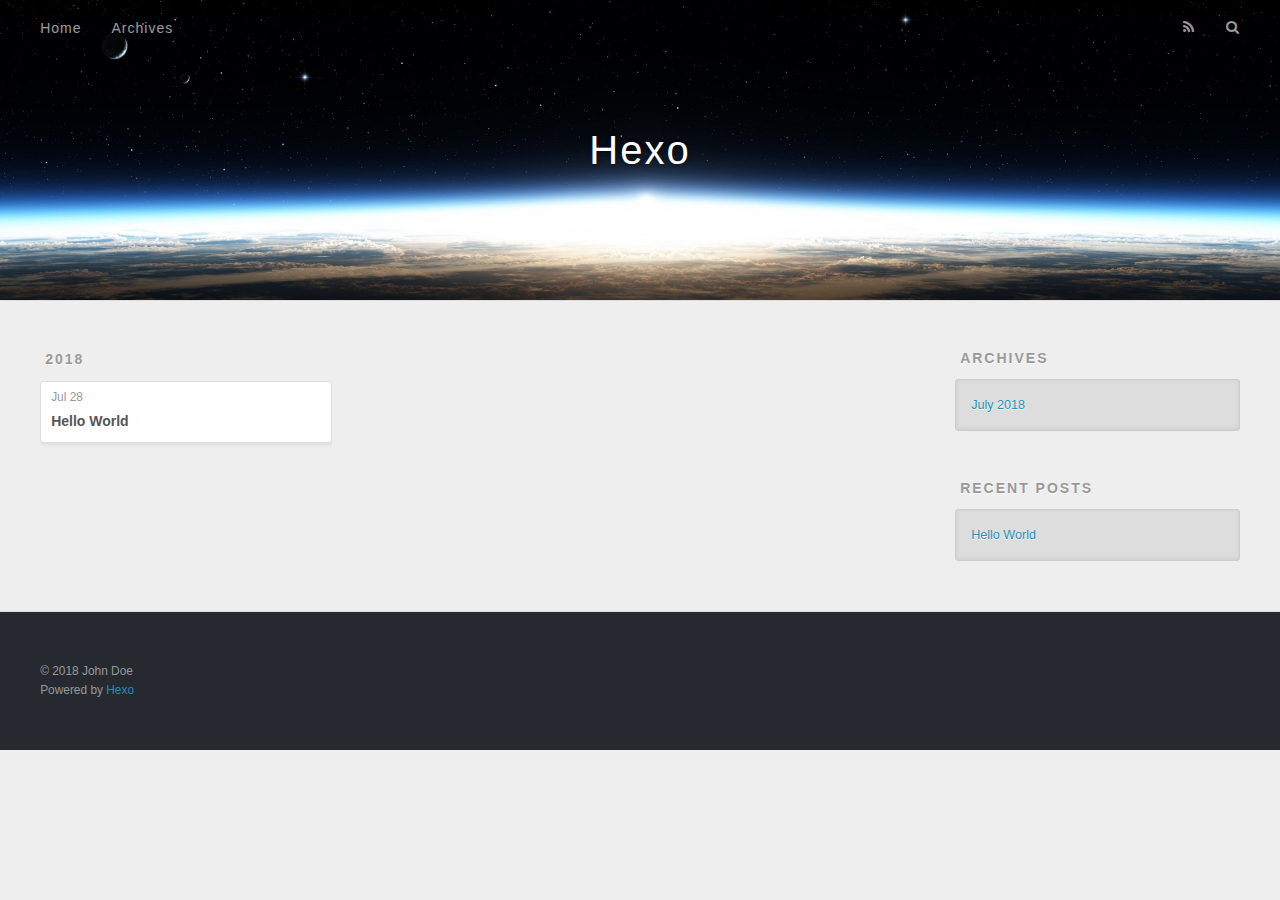
==== archives/index.html @ a25109c1 "Site updated: 2018-07-28 22:30:38" ====
<!DOCTYPE html>
<html>
<head>
  <meta charset="utf-8">
  

  
  <title>Archives | Hexo</title>
  <meta name="viewport" content="width=device-width, initial-scale=1, maximum-scale=1">
  <meta property="og:type" content="website">
<meta property="og:title" content="Hexo">
<meta property="og:url" content="http://yoursite.com/archives/index.html">
<meta property="og:site_name" content="Hexo">
<meta property="og:locale" content="default">
<meta name="twitter:card" content="summary">
<meta name="twitter:title" content="Hexo">
  
    <link rel="alternate" href="/atom.xml" title="Hexo" type="application/atom+xml">
  
  
    <link rel="icon" href="/favicon.png">
  
  
    <link href="//fonts.googleapis.com/css?family=Source+Code+Pro" rel="stylesheet" type="text/css">
  
  <link rel="stylesheet" href="/css/style.css">
</head>

<body>
  <div id="container">
    <div id="wrap">
      <header id="header">
  <div id="banner"></div>
  <div id="header-outer" class="outer">
    <div id="header-title" class="inner">
      <h1 id="logo-wrap">
        <a href="/" id="logo">Hexo</a>
      </h1>
      
    </div>
    <div id="header-inner" class="inner">
      <nav id="main-nav">
        <a id="main-nav-toggle" class="nav-icon"></a>
        
          <a class="main-nav-link" href="/">Home</a>
        
          <a class="main-nav-link" href="/archives">Archives</a>
        
      </nav>
      <nav id="sub-nav">
        
          <a id="nav-rss-link" class="nav-icon" href="/atom.xml" title="RSS Feed"></a>
        
        <a id="nav-search-btn" class="nav-icon" title="Search"></a>
      </nav>
      <div id="search-form-wrap">
        <form action="//google.com/search" method="get" accept-charset="UTF-8" class="search-form"><input type="search" name="q" class="search-form-input" placeholder="Search"><button type="submit" class="search-form-submit">&#xF002;</button><input type="hidden" name="sitesearch" value="http://yoursite.com"></form>
      </div>
    </div>
  </div>
</header>
      <div class="outer">
        <section id="main">
  
  
    
    
      
      
      <section class="archives-wrap">
        <div class="archive-year-wrap">
          <a href="/archives/2018" class="archive-year">2018</a>
        </div>
        <div class="archives">
    
    <article class="archive-article archive-type-post">
  <div class="archive-article-inner">
    <header class="archive-article-header">
      <a href="/2018/07/28/hello-world/" class="archive-article-date">
  <time datetime="2018-07-28T14:06:29.000Z" itemprop="datePublished">Jul 28</time>
</a>
      
  
    <h1 itemprop="name">
      <a class="archive-article-title" href="/2018/07/28/hello-world/">Hello World</a>
    </h1>
  

    </header>
  </div>
</article>
  
  
    </div></section>
  


</section>
        
          <aside id="sidebar">
  
    

  
    

  
    
  
    
  <div class="widget-wrap">
    <h3 class="widget-title">Archives</h3>
    <div class="widget">
      <ul class="archive-list"><li class="archive-list-item"><a class="archive-list-link" href="/archives/2018/07/">July 2018</a></li></ul>
    </div>
  </div>


  
    
  <div class="widget-wrap">
    <h3 class="widget-title">Recent Posts</h3>
    <div class="widget">
      <ul>
        
          <li>
            <a href="/2018/07/28/hello-world/">Hello World</a>
          </li>
        
      </ul>
    </div>
  </div>

  
</aside>
        
      </div>
      <footer id="footer">
  
  <div class="outer">
    <div id="footer-info" class="inner">
      &copy; 2018 John Doe<br>
      Powered by <a href="http://hexo.io/" target="_blank">Hexo</a>
    </div>
  </div>
</footer>
    </div>
    <nav id="mobile-nav">
  
    <a href="/" class="mobile-nav-link">Home</a>
  
    <a href="/archives" class="mobile-nav-link">Archives</a>
  
</nav>
    

<script src="//ajax.googleapis.com/ajax/libs/jquery/2.0.3/jquery.min.js"></script>


  <link rel="stylesheet" href="/fancybox/jquery.fancybox.css">
  <script src="/fancybox/jquery.fancybox.pack.js"></script>


<script src="/js/script.js"></script>



  </div>
</body>
</html>
---- css/style.css ----
body {
  width: 100%;
}
body:before,
body:after {
  content: "";
  display: table;
}
body:after {
  clear: both;
}
html,
body,
div,
span,
applet,
object,
iframe,
h1,
h2,
h3,
h4,
h5,
h6,
p,
blockquote,
pre,
a,
abbr,
acronym,
address,
big,
cite,
code,
del,
dfn,
em,
img,
ins,
kbd,
q,
s,
samp,
small,
strike,
strong,
sub,
sup,
tt,
var,
dl,
dt,
dd,
ol,
ul,
li,
fieldset,
form,
label,
legend,
table,
caption,
tbody,
tfoot,
thead,
tr,
th,
td {
  margin: 0;
  padding: 0;
  border: 0;
  outline: 0;
  font-weight: inherit;
  font-style: inherit;
  font-family: inherit;
  font-size: 100%;
  vertical-align: baseline;
}
body {
  line-height: 1;
  color: #000;
  background: #fff;
}
ol,
ul {
  list-style: none;
}
table {
  border-collapse: separate;
  border-spacing: 0;
  vertical-align: middle;
}
caption,
th,
td {
  text-align: left;
  font-weight: normal;
  vertical-align: middle;
}
a img {
  border: none;
}
input,
button {
  margin: 0;
  padding: 0;
}
input::-moz-focus-inner,
button::-moz-focus-inner {
  border: 0;
  padding: 0;
}
@font-face {
  font-family: FontAwesome;
  font-style: normal;
  font-weight: normal;
  src: url("fonts/fontawesome-webfont.eot?v=#4.0.3");
  src: url("fonts/fontawesome-webfont.eot?#iefix&v=#4.0.3") format("embedded-opentype"), url("fonts/fontawesome-webfont.woff?v=#4.0.3") format("woff"), url("fonts/fontawesome-webfont.ttf?v=#4.0.3") format("truetype"), url("fonts/fontawesome-webfont.svg#fontawesomeregular?v=#4.0.3") format("svg");
}
html,
body,
#container {
  height: 100%;
}
body {
  background: #eee;
  font: 14px -apple-system, BlinkMacSystemFont, "Segoe UI", "Roboto", "Oxygen", "Ubuntu", "Cantarell", "Fira Sans", "Droid Sans", "Helvetica Neue", sans-serif;
  -webkit-text-size-adjust: 100%;
}
.outer {
  max-width: 1220px;
  margin: 0 auto;
  padding: 0 20px;
}
.outer:before,
.outer:after {
  content: "";
  display: table;
}
.outer:after {
  clear: both;
}
.inner {
  display: inline;
  float: left;
  width: 98.33333333333333%;
  margin: 0 0.833333333333333%;
}
.left,
.alignleft {
  float: left;
}
.right,
.alignright {
  float: right;
}
.clear {
  clear: both;
}
#container {
  position: relative;
}
.mobile-nav-on {
  overflow: hidden;
}
#wrap {
  height: 100%;
  width: 100%;
  position: absolute;
  top: 0;
  left: 0;
  -webkit-transition: 0.2s ease-out;
  -moz-transition: 0.2s ease-out;
  -ms-transition: 0.2s ease-out;
  transition: 0.2s ease-out;
  z-index: 1;
  background: #eee;
}
.mobile-nav-on #wrap {
  left: 280px;
}
@media screen and (min-width: 768px) {
  #main {
    display: inline;
    float: left;
    width: 73.33333333333333%;
    margin: 0 0.833333333333333%;
  }
}
.article-date,
.article-category-link,
.archive-year,
.widget-title {
  text-decoration: none;
  text-transform: uppercase;
  letter-spacing: 2px;
  color: #999;
  margin-bottom: 1em;
  margin-left: 5px;
  line-height: 1em;
  text-shadow: 0 1px #fff;
  font-weight: bold;
}
.article-inner,
.archive-article-inner {
  background: #fff;
  -webkit-box-shadow: 1px 2px 3px #ddd;
  box-shadow: 1px 2px 3px #ddd;
  border: 1px solid #ddd;
  border-radius: 3px;
}
.article-entry h1,
.widget h1 {
  font-size: 2em;
}
.article-entry h2,
.widget h2 {
  font-size: 1.5em;
}
.article-entry h3,
.widget h3 {
  font-size: 1.3em;
}
.article-entry h4,
.widget h4 {
  font-size: 1.2em;
}
.article-entry h5,
.widget h5 {
  font-size: 1em;
}
.article-entry h6,
.widget h6 {
  font-size: 1em;
  color: #999;
}
.article-entry hr,
.widget hr {
  border: 1px dashed #ddd;
}
.article-entry strong,
.widget strong {
  font-weight: bold;
}
.article-entry em,
.widget em,
.article-entry cite,
.widget cite {
  font-style: italic;
}
.article-entry sup,
.widget sup,
.article-entry sub,
.widget sub {
  font-size: 0.75em;
  line-height: 0;
  position: relative;
  vertical-align: baseline;
}
.article-entry sup,
.widget sup {
  top: -0.5em;
}
.article-entry sub,
.widget sub {
  bottom: -0.2em;
}
.article-entry small,
.widget small {
  font-size: 0.85em;
}
.article-entry acronym,
.widget acronym,
.article-entry abbr,
.widget abbr {
  border-bottom: 1px dotted;
}
.article-entry ul,
.widget ul,
.article-entry ol,
.widget ol,
.article-entry dl,
.widget dl {
  margin: 0 20px;
  line-height: 1.6em;
}
.article-entry ul ul,
.widget ul ul,
.article-entry ol ul,
.widget ol ul,
.article-entry ul ol,
.widget ul ol,
.article-entry ol ol,
.widget ol ol {
  margin-top: 0;
  margin-bottom: 0;
}
.article-entry ul,
.widget ul {
  list-style: disc;
}
.article-entry ol,
.widget ol {
  list-style: decimal;
}
.article-entry dt,
.widget dt {
  font-weight: bold;
}
#header {
  height: 300px;
  position: relative;
  border-bottom: 1px solid #ddd;
}
#header:before,
#header:after {
  content: "";
  position: absolute;
  left: 0;
  right: 0;
  height: 40px;
}
#header:before {
  top: 0;
  background: -webkit-linear-gradient(rgba(0,0,0,0.2), transparent);
  background: -moz-linear-gradient(rgba(0,0,0,0.2), transparent);
  background: -ms-linear-gradient(rgba(0,0,0,0.2), transparent);
  background: linear-gradient(rgba(0,0,0,0.2), transparent);
}
#header:after {
  bottom: 0;
  background: -webkit-linear-gradient(transparent, rgba(0,0,0,0.2));
  background: -moz-linear-gradient(transparent, rgba(0,0,0,0.2));
  background: -ms-linear-gradient(transparent, rgba(0,0,0,0.2));
  background: linear-gradient(transparent, rgba(0,0,0,0.2));
}
#header-outer {
  height: 100%;
  position: relative;
}
#header-inner {
  position: relative;
  overflow: hidden;
}
#banner {
  position: absolute;
  top: 0;
  left: 0;
  width: 100%;
  height: 100%;
  background: url("images/banner.jpg") center #000;
  -webkit-background-size: cover;
  -moz-background-size: cover;
  background-size: cover;
  z-index: -1;
}
#header-title {
  text-align: center;
  height: 40px;
  position: absolute;
  top: 50%;
  left: 0;
  margin-top: -20px;
}
#logo,
#subtitle {
  text-decoration: none;
  color: #fff;
  font-weight: 300;
  text-shadow: 0 1px 4px rgba(0,0,0,0.3);
}
#logo {
  font-size: 40px;
  line-height: 40px;
  letter-spacing: 2px;
}
#subtitle {
  font-size: 16px;
  line-height: 16px;
  letter-spacing: 1px;
}
#subtitle-wrap {
  margin-top: 16px;
}
#main-nav {
  float: left;
  margin-left: -15px;
}
.nav-icon,
.main-nav-link {
  float: left;
  color: #fff;
  opacity: 0.6;
  text-decoration: none;
  text-shadow: 0 1px rgba(0,0,0,0.2);
  -webkit-transition: opacity 0.2s;
  -moz-transition: opacity 0.2s;
  -ms-transition: opacity 0.2s;
  transition: opacity 0.2s;
  display: block;
  padding: 20px 15px;
}
.nav-icon:hover,
.main-nav-link:hover {
  opacity: 1;
}
.nav-icon {
  font-family: FontAwesome;
  text-align: center;
  font-size: 14px;
  width: 14px;
  height: 14px;
  padding: 20px 15px;
  position: relative;
  cursor: pointer;
}
.main-nav-link {
  font-weight: 300;
  letter-spacing: 1px;
}
@media screen and (max-width: 479px) {
  .main-nav-link {
    display: none;
  }
}
#main-nav-toggle {
  display: none;
}
#main-nav-toggle:before {
  content: "\f0c9";
}
@media screen and (max-width: 479px) {
  #main-nav-toggle {
    display: block;
  }
}
#sub-nav {
  float: right;
  margin-right: -15px;
}
#nav-rss-link:before {
  content: "\f09e";
}
#nav-search-btn:before {
  content: "\f002";
}
#search-form-wrap {
  position: absolute;
  top: 15px;
  width: 150px;
  height: 30px;
  right: -150px;
  opacity: 0;
  -webkit-transition: 0.2s ease-out;
  -moz-transition: 0.2s ease-out;
  -ms-transition: 0.2s ease-out;
  transition: 0.2s ease-out;
}
#search-form-wrap.on {
  opacity: 1;
  right: 0;
}
@media screen and (max-width: 479px) {
  #search-form-wrap {
    width: 100%;
    right: -100%;
  }
}
.search-form {
  position: absolute;
  top: 0;
  left: 0;
  right: 0;
  background: #fff;
  padding: 5px 15px;
  border-radius: 15px;
  -webkit-box-shadow: 0 0 10px rgba(0,0,0,0.3);
  box-shadow: 0 0 10px rgba(0,0,0,0.3);
}
.search-form-input {
  border: none;
  background: none;
  color: #555;
  width: 100%;
  font: 13px -apple-system, BlinkMacSystemFont, "Segoe UI", "Roboto", "Oxygen", "Ubuntu", "Cantarell", "Fira Sans", "Droid Sans", "Helvetica Neue", sans-serif;
  outline: none;
}
.search-form-input::-webkit-search-results-decoration,
.search-form-input::-webkit-search-cancel-button {
  -webkit-appearance: none;
}
.search-form-submit {
  position: absolute;
  top: 50%;
  right: 10px;
  margin-top: -7px;
  font: 13px FontAwesome;
  border: none;
  background: none;
  color: #bbb;
  cursor: pointer;
}
.search-form-submit:hover,
.search-form-submit:focus {
  color: #777;
}
.article {
  margin: 50px 0;
}
.article-inner {
  overflow: hidden;
}
.article-meta:before,
.article-meta:after {
  content: "";
  display: table;
}
.article-meta:after {
  clear: both;
}
.article-date {
  float: left;
}
.article-category {
  float: left;
  line-height: 1em;
  color: #ccc;
  text-shadow: 0 1px #fff;
  margin-left: 8px;
}
.article-category:before {
  content: "\2022";
}
.article-category-link {
  margin: 0 12px 1em;
}
.article-header {
  padding: 20px 20px 0;
}
.article-title {
  text-decoration: none;
  font-size: 2em;
  font-weight: bold;
  color: #555;
  line-height: 1.1em;
  -webkit-transition: color 0.2s;
  -moz-transition: color 0.2s;
  -ms-transition: color 0.2s;
  transition: color 0.2s;
}
a.article-title:hover {
  color: #258fb8;
}
.article-entry {
  color: #555;
  padding: 0 20px;
}
.article-entry:before,
.article-entry:after {
  content: "";
  display: table;
}
.article-entry:after {
  clear: both;
}
.article-entry p,
.article-entry table {
  line-height: 1.6em;
  margin: 1.6em 0;
}
.article-entry h1,
.article-entry h2,
.article-entry h3,
.article-entry h4,
.article-entry h5,
.article-entry h6 {
  font-weight: bold;
}
.article-entry h1,
.article-entry h2,
.article-entry h3,
.article-entry h4,
.article-entry h5,
.article-entry h6 {
  line-height: 1.1em;
  margin: 1.1em 0;
}
.article-entry a {
  color: #258fb8;
  text-decoration: none;
}
.article-entry a:hover {
  text-decoration: underline;
}
.article-entry ul,
.article-entry ol,
.article-entry dl {
  margin-top: 1.6em;
  margin-bottom: 1.6em;
}
.article-entry img,
.article-entry video {
  max-width: 100%;
  height: auto;
  display: block;
  margin: auto;
}
.article-entry iframe {
  border: none;
}
.article-entry table {
  width: 100%;
  border-collapse: collapse;
  border-spacing: 0;
}
.article-entry th {
  font-weight: bold;
  border-bottom: 3px solid #ddd;
  padding-bottom: 0.5em;
}
.article-entry td {
  border-bottom: 1px solid #ddd;
  padding: 10px 0;
}
.article-entry blockquote {
  font-family: Georgia, "Times New Roman", serif;
  font-size: 1.4em;
  margin: 1.6em 20px;
  text-align: center;
}
.article-entry blockquote footer {
  font-size: 14px;
  margin: 1.6em 0;
  font-family: -apple-system, BlinkMacSystemFont, "Segoe UI", "Roboto", "Oxygen", "Ubuntu", "Cantarell", "Fira Sans", "Droid Sans", "Helvetica Neue", sans-serif;
}
.article-entry blockquote footer cite:before {
  content: "—";
  padding: 0 0.5em;
}
.article-entry .pullquote {
  text-align: left;
  width: 45%;
  margin: 0;
}
.article-entry .pullquote.left {
  margin-left: 0.5em;
  margin-right: 1em;
}
.article-entry .pullquote.right {
  margin-right: 0.5em;
  margin-left: 1em;
}
.article-entry .caption {
  color: #999;
  display: block;
  font-size: 0.9em;
  margin-top: 0.5em;
  position: relative;
  text-align: center;
}
.article-entry .video-container {
  position: relative;
  padding-top: 56.25%;
  height: 0;
  overflow: hidden;
}
.article-entry .video-container iframe,
.article-entry .video-container object,
.article-entry .video-container embed {
  position: absolute;
  top: 0;
  left: 0;
  width: 100%;
  height: 100%;
  margin-top: 0;
}
.article-more-link a {
  display: inline-block;
  line-height: 1em;
  padding: 6px 15px;
  border-radius: 15px;
  background: #eee;
  color: #999;
  text-shadow: 0 1px #fff;
  text-decoration: none;
}
.article-more-link a:hover {
  background: #258fb8;
  color: #fff;
  text-decoration: none;
  text-shadow: 0 1px #1e7293;
}
.article-footer {
  font-size: 0.85em;
  line-height: 1.6em;
  border-top: 1px solid #ddd;
  padding-top: 1.6em;
  margin: 0 20px 20px;
}
.article-footer:before,
.article-footer:after {
  content: "";
  display: table;
}
.article-footer:after {
  clear: both;
}
.article-footer a {
  color: #999;
  text-decoration: none;
}
.article-footer a:hover {
  color: #555;
}
.article-tag-list-item {
  float: left;
  margin-right: 10px;
}
.article-tag-list-link:before {
  content: "#";
}
.article-comment-link {
  float: right;
}
.article-comment-link:before {
  content: "\f075";
  font-family: FontAwesome;
  padding-right: 8px;
}
.article-share-link {
  cursor: pointer;
  float: right;
  margin-left: 20px;
}
.article-share-link:before {
  content: "\f064";
  font-family: FontAwesome;
  padding-right: 6px;
}
#article-nav {
  position: relative;
}
#article-nav:before,
#article-nav:after {
  content: "";
  display: table;
}
#article-nav:after {
  clear: both;
}
@media screen and (min-width: 768px) {
  #article-nav {
    margin: 50px 0;
  }
  #article-nav:before {
    width: 8px;
    height: 8px;
    position: absolute;
    top: 50%;
    left: 50%;
    margin-top: -4px;
    margin-left: -4px;
    content: "";
    border-radius: 50%;
    background: #ddd;
    -webkit-box-shadow: 0 1px 2px #fff;
    box-shadow: 0 1px 2px #fff;
  }
}
.article-nav-link-wrap {
  text-decoration: none;
  text-shadow: 0 1px #fff;
  color: #999;
  -webkit-box-sizing: border-box;
  -moz-box-sizing: border-box;
  box-sizing: border-box;
  margin-top: 50px;
  text-align: center;
  display: block;
}
.article-nav-link-wrap:hover {
  color: #555;
}
@media screen and (min-width: 768px) {
  .article-nav-link-wrap {
    width: 50%;
    margin-top: 0;
  }
}
@media screen and (min-width: 768px) {
  #article-nav-newer {
    float: left;
    text-align: right;
    padding-right: 20px;
  }
}
@media screen and (min-width: 768px) {
  #article-nav-older {
    float: right;
    text-align: left;
    padding-left: 20px;
  }
}
.article-nav-caption {
  text-transform: uppercase;
  letter-spacing: 2px;
  color: #ddd;
  line-height: 1em;
  font-weight: bold;
}
#article-nav-newer .article-nav-caption {
  margin-right: -2px;
}
.article-nav-title {
  font-size: 0.85em;
  line-height: 1.6em;
  margin-top: 0.5em;
}
.article-share-box {
  position: absolute;
  display: none;
  background: #fff;
  -webkit-box-shadow: 1px 2px 10px rgba(0,0,0,0.2);
  box-shadow: 1px 2px 10px rgba(0,0,0,0.2);
  border-radius: 3px;
  margin-left: -145px;
  overflow: hidden;
  z-index: 1;
}
.article-share-box.on {
  display: block;
}
.article-share-input {
  width: 100%;
  background: none;
  -webkit-box-sizing: border-box;
  -moz-box-sizing: border-box;
  box-sizing: border-box;
  font: 14px -apple-system, BlinkMacSystemFont, "Segoe UI", "Roboto", "Oxygen", "Ubuntu", "Cantarell", "Fira Sans", "Droid Sans", "Helvetica Neue", sans-serif;
  padding: 0 15px;
  color: #555;
  outline: none;
  border: 1px solid #ddd;
  border-radius: 3px 3px 0 0;
  height: 36px;
  line-height: 36px;
}
.article-share-links {
  background: #eee;
}
.article-share-links:before,
.article-share-links:after {
  content: "";
  display: table;
}
.article-share-links:after {
  clear: both;
}
.article-share-twitter,
.article-share-facebook,
.article-share-pinterest,
.article-share-google {
  width: 50px;
  height: 36px;
  display: block;
  float: left;
  position: relative;
  color: #999;
  text-shadow: 0 1px #fff;
}
.article-share-twitter:before,
.article-share-facebook:before,
.article-share-pinterest:before,
.article-share-google:before {
  font-size: 20px;
  font-family: FontAwesome;
  width: 20px;
  height: 20px;
  position: absolute;
  top: 50%;
  left: 50%;
  margin-top: -10px;
  margin-left: -10px;
  text-align: center;
}
.article-share-twitter:hover,
.article-share-facebook:hover,
.article-share-pinterest:hover,
.article-share-google:hover {
  color: #fff;
}
.article-share-twitter:before {
  content: "\f099";
}
.article-share-twitter:hover {
  background: #00aced;
  text-shadow: 0 1px #008abe;
}
.article-share-facebook:before {
  content: "\f09a";
}
.article-share-facebook:hover {
  background: #3b5998;
  text-shadow: 0 1px #2f477a;
}
.article-share-pinterest:before {
  content: "\f0d2";
}
.article-share-pinterest:hover {
  background: #cb2027;
  text-shadow: 0 1px #a21a1f;
}
.article-share-google:before {
  content: "\f0d5";
}
.article-share-google:hover {
  background: #dd4b39;
  text-shadow: 0 1px #be3221;
}
.article-gallery {
  background: #000;
  position: relative;
}
.article-gallery-photos {
  position: relative;
  overflow: hidden;
}
.article-gallery-img {
  display: none;
  max-width: 100%;
}
.article-gallery-img:first-child {
  display: block;
}
.article-gallery-img.loaded {
  position: absolute;
  display: block;
}
.article-gallery-img img {
  display: block;
  max-width: 100%;
  margin: 0 auto;
}
#comments {
  background: #fff;
  -webkit-box-shadow: 1px 2px 3px #ddd;
  box-shadow: 1px 2px 3px #ddd;
  padding: 20px;
  border: 1px solid #ddd;
  border-radius: 3px;
  margin: 50px 0;
}
#comments a {
  color: #258fb8;
}
.archives-wrap {
  margin: 50px 0;
}
.archives:before,
.archives:after {
  content: "";
  display: table;
}
.archives:after {
  clear: both;
}
.archive-year-wrap {
  margin-bottom: 1em;
}
.archives {
  -webkit-column-gap: 10px;
  -moz-column-gap: 10px;
  column-gap: 10px;
}
@media screen and (min-width: 480px) and (max-width: 767px) {
  .archives {
    -webkit-column-count: 2;
    -moz-column-count: 2;
    column-count: 2;
  }
}
@media screen and (min-width: 768px) {
  .archives {
    -webkit-column-count: 3;
    -moz-column-count: 3;
    column-count: 3;
  }
}
.archive-article {
  -webkit-column-break-inside: avoid;
  page-break-inside: avoid;
  overflow: hidden;
  break-inside: avoid-column;
}
.archive-article-inner {
  padding: 10px;
  margin-bottom: 15px;
}
.archive-article-title {
  text-decoration: none;
  font-weight: bold;
  color: #555;
  -webkit-transition: color 0.2s;
  -moz-transition: color 0.2s;
  -ms-transition: color 0.2s;
  transition: color 0.2s;
  line-height: 1.6em;
}
.archive-article-title:hover {
  color: #258fb8;
}
.archive-article-footer {
  margin-top: 1em;
}
.archive-article-date {
  color: #999;
  text-decoration: none;
  font-size: 0.85em;
  line-height: 1em;
  margin-bottom: 0.5em;
  display: block;
}
#page-nav {
  margin: 50px auto;
  background: #fff;
  -webkit-box-shadow: 1px 2px 3px #ddd;
  box-shadow: 1px 2px 3px #ddd;
  border: 1px solid #ddd;
  border-radius: 3px;
  text-align: center;
  color: #999;
  overflow: hidden;
}
#page-nav:before,
#page-nav:after {
  content: "";
  display: table;
}
#page-nav:after {
  clear: both;
}
#page-nav a,
#page-nav span {
  padding: 10px 20px;
  line-height: 1;
  height: 2ex;
}
#page-nav a {
  color: #999;
  text-decoration: none;
}
#page-nav a:hover {
  background: #999;
  color: #fff;
}
#page-nav .prev {
  float: left;
}
#page-nav .next {
  float: right;
}
#page-nav .page-number {
  display: inline-block;
}
@media screen and (max-width: 479px) {
  #page-nav .page-number {
    display: none;
  }
}
#page-nav .current {
  color: #555;
  font-weight: bold;
}
#page-nav .space {
  color: #ddd;
}
#footer {
  background: #262a30;
  padding: 50px 0;
  border-top: 1px solid #ddd;
  color: #999;
}
#footer a {
  color: #258fb8;
  text-decoration: none;
}
#footer a:hover {
  text-decoration: underline;
}
#footer-info {
  line-height: 1.6em;
  font-size: 0.85em;
}
.article-entry pre,
.article-entry .highlight {
  background: #2d2d2d;
  margin: 0 -20px;
  padding: 15px 20px;
  border-style: solid;
  border-color: #ddd;
  border-width: 1px 0;
  overflow: auto;
  color: #ccc;
  line-height: 22.400000000000002px;
}
.article-entry .highlight .gutter pre,
.article-entry .gist .gist-file .gist-data .line-numbers {
  color: #666;
  font-size: 0.85em;
}
.article-entry pre,
.article-entry code {
  font-family: "Source Code Pro", Consolas, Monaco, Menlo, Consolas, monospace;
}
.article-entry code {
  background: #eee;
  text-shadow: 0 1px #fff;
  padding: 0 0.3em;
}
.article-entry pre code {
  background: none;
  text-shadow: none;
  padding: 0;
}
.article-entry .highlight pre {
  border: none;
  margin: 0;
  padding: 0;
}
.article-entry .highlight table {
  margin: 0;
  width: auto;
}
.article-entry .highlight td {
  border: none;
  padding: 0;
}
.article-entry .highlight figcaption {
  font-size: 0.85em;
  color: #999;
  line-height: 1em;
  margin-bottom: 1em;
}
.article-entry .highlight figcaption:before,
.article-entry .highlight figcaption:after {
  content: "";
  display: table;
}
.article-entry .highlight figcaption:after {
  clear: both;
}
.article-entry .highlight figcaption a {
  float: right;
}
.article-entry .highlight .gutter pre {
  text-align: right;
  padding-right: 20px;
}
.article-entry .highlight .line {
  height: 22.400000000000002px;
}
.article-entry .highlight .line.marked {
  background: #515151;
}
.article-entry .gist {
  margin: 0 -20px;
  border-style: solid;
  border-color: #ddd;
  border-width: 1px 0;
  background: #2d2d2d;
  padding: 15px 20px 15px 0;
}
.article-entry .gist .gist-file {
  border: none;
  font-family: "Source Code Pro", Consolas, Monaco, Menlo, Consolas, monospace;
  margin: 0;
}
.article-entry .gist .gist-file .gist-data {
  background: none;
  border: none;
}
.article-entry .gist .gist-file .gist-data .line-numbers {
  background: none;
  border: none;
  padding: 0 20px 0 0;
}
.article-entry .gist .gist-file .gist-data .line-data {
  padding: 0 !important;
}
.article-entry .gist .gist-file .highlight {
  margin: 0;
  padding: 0;
  border: none;
}
.article-entry .gist .gist-file .gist-meta {
  background: #2d2d2d;
  color: #999;
  font: 0.85em -apple-system, BlinkMacSystemFont, "Segoe UI", "Roboto", "Oxygen", "Ubuntu", "Cantarell", "Fira Sans", "Droid Sans", "Helvetica Neue", sans-serif;
  text-shadow: 0 0;
  padding: 0;
  margin-top: 1em;
  margin-left: 20px;
}
.article-entry .gist .gist-file .gist-meta a {
  color: #258fb8;
  font-weight: normal;
}
.article-entry .gist .gist-file .gist-meta a:hover {
  text-decoration: underline;
}
pre .comment,
pre .title {
  color: #999;
}
pre .variable,
pre .attribute,
pre .tag,
pre .regexp,
pre .ruby .constant,
pre .xml .tag .title,
pre .xml .pi,
pre .xml .doctype,
pre .html .doctype,
pre .css .id,
pre .css .class,
pre .css .pseudo {
  color: #f2777a;
}
pre .number,
pre .preprocessor,
pre .built_in,
pre .literal,
pre .params,
pre .constant {
  color: #f99157;
}
pre .class,
pre .ruby .class .title,
pre .css .rules .attribute {
  color: #9c9;
}
pre .string,
pre .value,
pre .inheritance,
pre .header,
pre .ruby .symbol,
pre .xml .cdata {
  color: #9c9;
}
pre .css .hexcolor {
  color: #6cc;
}
pre .function,
pre .python .decorator,
pre .python .title,
pre .ruby .function .title,
pre .ruby .title .keyword,
pre .perl .sub,
pre .javascript .title,
pre .coffeescript .title {
  color: #69c;
}
pre .keyword,
pre .javascript .function {
  color: #c9c;
}
@media screen and (max-width: 479px) {
  #mobile-nav {
    position: absolute;
    top: 0;
    left: 0;
    width: 280px;
    height: 100%;
    background: #191919;
    border-right: 1px solid #fff;
  }
}
@media screen and (max-width: 479px) {
  .mobile-nav-link {
    display: block;
    color: #999;
    text-decoration: none;
    padding: 15px 20px;
    font-weight: bold;
  }
  .mobile-nav-link:hover {
    color: #fff;
  }
}
@media screen and (min-width: 768px) {
  #sidebar {
    display: inline;
    float: left;
    width: 23.333333333333332%;
    margin: 0 0.833333333333333%;
  }
}
.widget-wrap {
  margin: 50px 0;
}
.widget {
  color: #777;
  text-shadow: 0 1px #fff;
  background: #ddd;
  -webkit-box-shadow: 0 -1px 4px #ccc inset;
  box-shadow: 0 -1px 4px #ccc inset;
  border: 1px solid #ccc;
  padding: 15px;
  border-radius: 3px;
}
.widget a {
  color: #258fb8;
  text-decoration: none;
}
.widget a:hover {
  text-decoration: underline;
}
.widget ul ul,
.widget ol ul,
.widget dl ul,
.widget ul ol,
.widget ol ol,
.widget dl ol,
.widget ul dl,
.widget ol dl,
.widget dl dl {
  margin-left: 15px;
  list-style: disc;
}
.widget {
  line-height: 1.6em;
  word-wrap: break-word;
  font-size: 0.9em;
}
.widget ul,
.widget ol {
  list-style: none;
  margin: 0;
}
.widget ul ul,
.widget ol ul,
.widget ul ol,
.widget ol ol {
  margin: 0 20px;
}
.widget ul ul,
.widget ol ul {
  list-style: disc;
}
.widget ul ol,
.widget ol ol {
  list-style: decimal;
}
.category-list-count,
.tag-list-count,
.archive-list-count {
  padding-left: 5px;
  color: #999;
  font-size: 0.85em;
}
.category-list-count:before,
.tag-list-count:before,
.archive-list-count:before {
  content: "(";
}
.category-list-count:after,
.tag-list-count:after,
.archive-list-count:after {
  content: ")";
}
.tagcloud a {
  margin-right: 5px;
  display: inline-block;
}
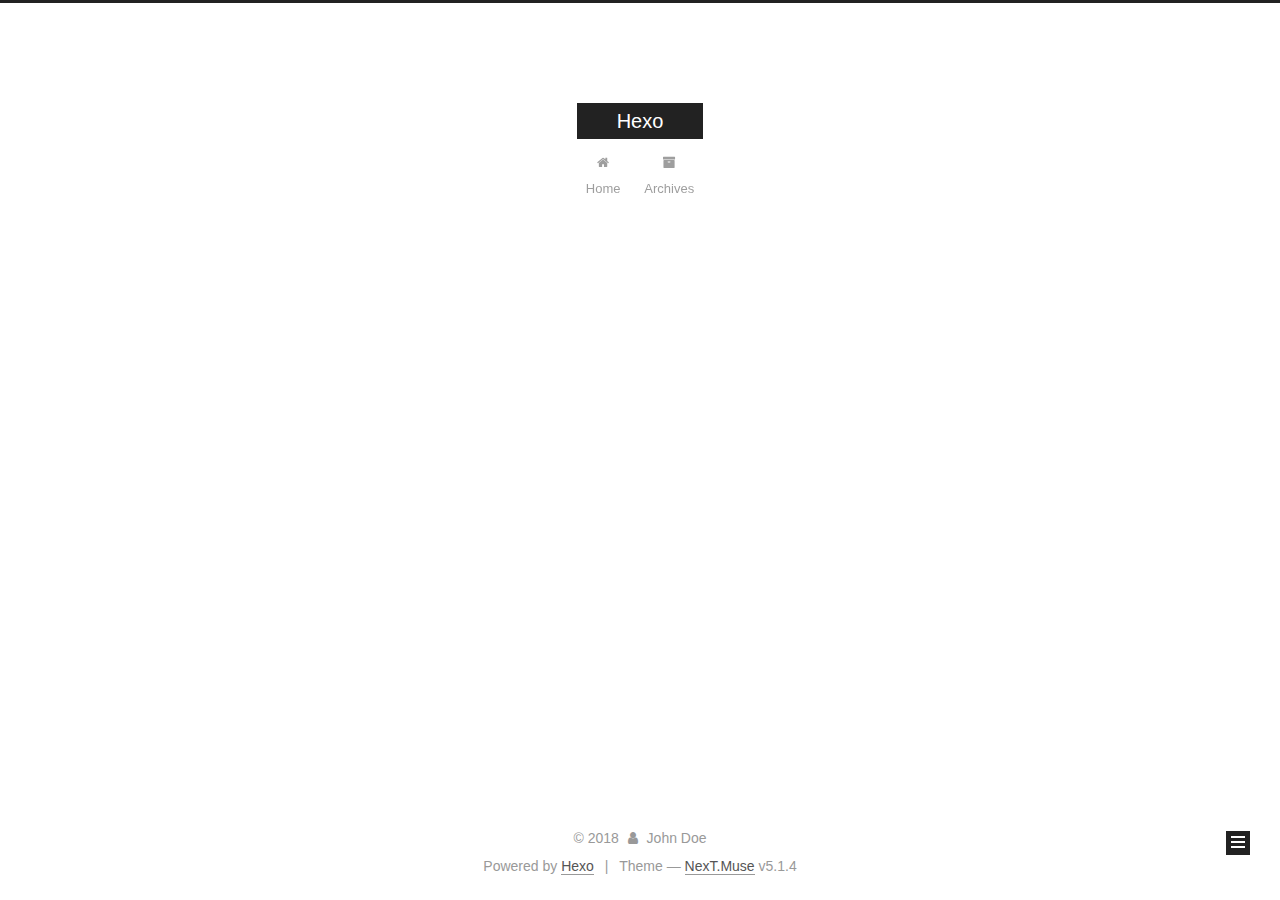
==== commit 925fa5b5: "Site updated: 2018-07-28 22:55:08" ====
--- a/archives/index.html
+++ b/archives/index.html
@@ -1,170 +1,551 @@
 <!DOCTYPE html>
-<html>
+
+
+
+  
+
+
+<html class="theme-next muse use-motion" lang="">
 <head>
-  <meta charset="utf-8">
-  
-
-  
-  <title>Archives | Hexo</title>
-  <meta name="viewport" content="width=device-width, initial-scale=1, maximum-scale=1">
-  <meta property="og:type" content="website">
+  <meta charset="UTF-8"/>
+<meta http-equiv="X-UA-Compatible" content="IE=edge" />
+<meta name="viewport" content="width=device-width, initial-scale=1, maximum-scale=1"/>
+<meta name="theme-color" content="#222">
+
+
+
+
+
+
+
+
+
+<meta http-equiv="Cache-Control" content="no-transform" />
+<meta http-equiv="Cache-Control" content="no-siteapp" />
+
+
+
+
+
+
+
+
+
+
+
+
+
+
+
+
+  
+  
+  <link href="/lib/fancybox/source/jquery.fancybox.css?v=2.1.5" rel="stylesheet" type="text/css" />
+
+
+
+
+
+
+
+<link href="/lib/font-awesome/css/font-awesome.min.css?v=4.6.2" rel="stylesheet" type="text/css" />
+
+<link href="/css/main.css?v=5.1.4" rel="stylesheet" type="text/css" />
+
+
+  <link rel="apple-touch-icon" sizes="180x180" href="/images/apple-touch-icon-next.png?v=5.1.4">
+
+
+  <link rel="icon" type="image/png" sizes="32x32" href="/images/favicon-32x32-next.png?v=5.1.4">
+
+
+  <link rel="icon" type="image/png" sizes="16x16" href="/images/favicon-16x16-next.png?v=5.1.4">
+
+
+  <link rel="mask-icon" href="/images/logo.svg?v=5.1.4" color="#222">
+
+
+
+
+
+  <meta name="keywords" content="Hexo, NexT" />
+
+
+
+
+
+
+
+
+
+
+<meta property="og:type" content="website">
 <meta property="og:title" content="Hexo">
 <meta property="og:url" content="http://yoursite.com/archives/index.html">
 <meta property="og:site_name" content="Hexo">
 <meta property="og:locale" content="default">
 <meta name="twitter:card" content="summary">
 <meta name="twitter:title" content="Hexo">
-  
-    <link rel="alternate" href="/atom.xml" title="Hexo" type="application/atom+xml">
-  
-  
-    <link rel="icon" href="/favicon.png">
-  
-  
-    <link href="//fonts.googleapis.com/css?family=Source+Code+Pro" rel="stylesheet" type="text/css">
-  
-  <link rel="stylesheet" href="/css/style.css">
+
+
+
+<script type="text/javascript" id="hexo.configurations">
+  var NexT = window.NexT || {};
+  var CONFIG = {
+    root: '/',
+    scheme: 'Muse',
+    version: '5.1.4',
+    sidebar: {"position":"left","display":"post","offset":12,"b2t":false,"scrollpercent":false,"onmobile":false},
+    fancybox: true,
+    tabs: true,
+    motion: {"enable":true,"async":false,"transition":{"post_block":"fadeIn","post_header":"slideDownIn","post_body":"slideDownIn","coll_header":"slideLeftIn","sidebar":"slideUpIn"}},
+    duoshuo: {
+      userId: '0',
+      author: 'Author'
+    },
+    algolia: {
+      applicationID: '',
+      apiKey: '',
+      indexName: '',
+      hits: {"per_page":10},
+      labels: {"input_placeholder":"Search for Posts","hits_empty":"We didn't find any results for the search: ${query}","hits_stats":"${hits} results found in ${time} ms"}
+    }
+  };
+</script>
+
+
+
+  <link rel="canonical" href="http://yoursite.com/archives/"/>
+
+
+
+
+
+  <title>Archive | Hexo</title>
+  
+
+
+
+
+
+
+
+
 </head>
 
-<body>
-  <div id="container">
-    <div id="wrap">
-      <header id="header">
-  <div id="banner"></div>
-  <div id="header-outer" class="outer">
-    <div id="header-title" class="inner">
-      <h1 id="logo-wrap">
-        <a href="/" id="logo">Hexo</a>
-      </h1>
-      
+<body itemscope itemtype="http://schema.org/WebPage" lang="default">
+
+  
+  
+    
+  
+
+  <div class="container sidebar-position-left page-archive">
+    <div class="headband"></div>
+
+    <header id="header" class="header" itemscope itemtype="http://schema.org/WPHeader">
+      <div class="header-inner"><div class="site-brand-wrapper">
+  <div class="site-meta ">
+    
+
+    <div class="custom-logo-site-title">
+      <a href="/"  class="brand" rel="start">
+        <span class="logo-line-before"><i></i></span>
+        <span class="site-title">Hexo</span>
+        <span class="logo-line-after"><i></i></span>
+      </a>
     </div>
-    <div id="header-inner" class="inner">
-      <nav id="main-nav">
-        <a id="main-nav-toggle" class="nav-icon"></a>
-        
-          <a class="main-nav-link" href="/">Home</a>
-        
-          <a class="main-nav-link" href="/archives">Archives</a>
-        
-      </nav>
-      <nav id="sub-nav">
-        
-          <a id="nav-rss-link" class="nav-icon" href="/atom.xml" title="RSS Feed"></a>
-        
-        <a id="nav-search-btn" class="nav-icon" title="Search"></a>
-      </nav>
-      <div id="search-form-wrap">
-        <form action="//google.com/search" method="get" accept-charset="UTF-8" class="search-form"><input type="search" name="q" class="search-form-input" placeholder="Search"><button type="submit" class="search-form-submit">&#xF002;</button><input type="hidden" name="sitesearch" value="http://yoursite.com"></form>
+      
+        <p class="site-subtitle"></p>
+      
+  </div>
+
+  <div class="site-nav-toggle">
+    <button>
+      <span class="btn-bar"></span>
+      <span class="btn-bar"></span>
+      <span class="btn-bar"></span>
+    </button>
+  </div>
+</div>
+
+<nav class="site-nav">
+  
+
+  
+    <ul id="menu" class="menu">
+      
+        
+        <li class="menu-item menu-item-home">
+          <a href="/" rel="section">
+            
+              <i class="menu-item-icon fa fa-fw fa-home"></i> <br />
+            
+            Home
+          </a>
+        </li>
+      
+        
+        <li class="menu-item menu-item-archives">
+          <a href="/archives/" rel="section">
+            
+              <i class="menu-item-icon fa fa-fw fa-archive"></i> <br />
+            
+            Archives
+          </a>
+        </li>
+      
+
+      
+    </ul>
+  
+
+  
+</nav>
+
+
+
+ </div>
+    </header>
+
+    <main id="main" class="main">
+      <div class="main-inner">
+        <div class="content-wrap">
+          <div id="content" class="content">
+            
+
+  
+  
+  
+  <div class="post-block archive">
+    <div id="posts" class="posts-collapse">
+      <span class="archive-move-on"></span>
+
+      <span class="archive-page-counter">
+        
+        
+        
+          
+        
+        Um..! 1 post. Keep on posting.
+      </span>
+
+      
+
+        
+        
+        
+
+        
+          
+          <div class="collection-title">
+            <h1 class="archive-year" id="archive-year-2018">2018</h1>
+          </div>
+        
+        
+
+        
+
+  <article class="post post-type-normal" itemscope itemtype="http://schema.org/Article">
+    <header class="post-header">
+
+      <h2 class="post-title">
+        
+            <a class="post-title-link" href="/2018/07/28/hello-world/" itemprop="url">
+              
+                <span itemprop="name">Hello World</span>
+              
+            </a>
+        
+      </h2>
+
+      <div class="post-meta">
+        <time class="post-time" itemprop="dateCreated"
+              datetime="2018-07-28T22:06:29+08:00"
+              content="2018-07-28" >
+          07-28
+        </time>
       </div>
+
+    </header>
+  </article>
+
+
+
+      
+
     </div>
   </div>
-</header>
-      <div class="outer">
-        <section id="main">
-  
-  
-    
-    
-      
-      
-      <section class="archives-wrap">
-        <div class="archive-year-wrap">
-          <a href="/archives/2018" class="archive-year">2018</a>
+  
+  
+  
+
+  
+
+
+
+          </div>
+          
+
+
+          
+
         </div>
-        <div class="archives">
-    
-    <article class="archive-article archive-type-post">
-  <div class="archive-article-inner">
-    <header class="archive-article-header">
-      <a href="/2018/07/28/hello-world/" class="archive-article-date">
-  <time datetime="2018-07-28T14:06:29.000Z" itemprop="datePublished">Jul 28</time>
-</a>
-      
-  
-    <h1 itemprop="name">
-      <a class="archive-article-title" href="/2018/07/28/hello-world/">Hello World</a>
-    </h1>
-  
-
-    </header>
-  </div>
-</article>
-  
-  
-    </div></section>
-  
-
-
-</section>
-        
-          <aside id="sidebar">
-  
-    
-
-  
-    
-
-  
-    
-  
-    
-  <div class="widget-wrap">
-    <h3 class="widget-title">Archives</h3>
-    <div class="widget">
-      <ul class="archive-list"><li class="archive-list-item"><a class="archive-list-link" href="/archives/2018/07/">July 2018</a></li></ul>
+        
+          
+  
+  <div class="sidebar-toggle">
+    <div class="sidebar-toggle-line-wrap">
+      <span class="sidebar-toggle-line sidebar-toggle-line-first"></span>
+      <span class="sidebar-toggle-line sidebar-toggle-line-middle"></span>
+      <span class="sidebar-toggle-line sidebar-toggle-line-last"></span>
     </div>
   </div>
 
-
-  
+  <aside id="sidebar" class="sidebar">
     
-  <div class="widget-wrap">
-    <h3 class="widget-title">Recent Posts</h3>
-    <div class="widget">
-      <ul>
-        
-          <li>
-            <a href="/2018/07/28/hello-world/">Hello World</a>
-          </li>
-        
-      </ul>
+    <div class="sidebar-inner">
+
+      
+
+      
+
+      <section class="site-overview-wrap sidebar-panel sidebar-panel-active">
+        <div class="site-overview">
+          <div class="site-author motion-element" itemprop="author" itemscope itemtype="http://schema.org/Person">
+            
+              <p class="site-author-name" itemprop="name">John Doe</p>
+              <p class="site-description motion-element" itemprop="description"></p>
+          </div>
+
+          <nav class="site-state motion-element">
+
+            
+              <div class="site-state-item site-state-posts">
+              
+                <a href="/archives/">
+              
+                  <span class="site-state-item-count">1</span>
+                  <span class="site-state-item-name">posts</span>
+                </a>
+              </div>
+            
+
+            
+
+            
+
+          </nav>
+
+          
+
+          
+
+          
+          
+
+          
+          
+
+          
+
+        </div>
+      </section>
+
+      
+
+      
+
     </div>
+  </aside>
+
+
+        
+      </div>
+    </main>
+
+    <footer id="footer" class="footer">
+      <div class="footer-inner">
+        <div class="copyright">&copy; <span itemprop="copyrightYear">2018</span>
+  <span class="with-love">
+    <i class="fa fa-user"></i>
+  </span>
+  <span class="author" itemprop="copyrightHolder">John Doe</span>
+
+  
+</div>
+
+
+  <div class="powered-by">Powered by <a class="theme-link" target="_blank" href="https://hexo.io">Hexo</a></div>
+
+
+
+  <span class="post-meta-divider">|</span>
+
+
+
+  <div class="theme-info">Theme &mdash; <a class="theme-link" target="_blank" href="https://github.com/iissnan/hexo-theme-next">NexT.Muse</a> v5.1.4</div>
+
+
+
+
+        
+
+
+
+
+
+
+
+        
+      </div>
+    </footer>
+
+    
+      <div class="back-to-top">
+        <i class="fa fa-arrow-up"></i>
+        
+      </div>
+    
+
+    
+
   </div>
 
   
-</aside>
-        
-      </div>
-      <footer id="footer">
-  
-  <div class="outer">
-    <div id="footer-info" class="inner">
-      &copy; 2018 John Doe<br>
-      Powered by <a href="http://hexo.io/" target="_blank">Hexo</a>
-    </div>
-  </div>
-</footer>
-    </div>
-    <nav id="mobile-nav">
-  
-    <a href="/" class="mobile-nav-link">Home</a>
-  
-    <a href="/archives" class="mobile-nav-link">Archives</a>
-  
-</nav>
-    
-
-<script src="//ajax.googleapis.com/ajax/libs/jquery/2.0.3/jquery.min.js"></script>
-
-
-  <link rel="stylesheet" href="/fancybox/jquery.fancybox.css">
-  <script src="/fancybox/jquery.fancybox.pack.js"></script>
-
-
-<script src="/js/script.js"></script>
-
-
-
-  </div>
+
+<script type="text/javascript">
+  if (Object.prototype.toString.call(window.Promise) !== '[object Function]') {
+    window.Promise = null;
+  }
+</script>
+
+
+
+
+
+
+
+
+
+  
+
+
+
+
+
+
+
+
+
+
+
+
+  
+  
+    <script type="text/javascript" src="/lib/jquery/index.js?v=2.1.3"></script>
+  
+
+  
+  
+    <script type="text/javascript" src="/lib/fastclick/lib/fastclick.min.js?v=1.0.6"></script>
+  
+
+  
+  
+    <script type="text/javascript" src="/lib/jquery_lazyload/jquery.lazyload.js?v=1.9.7"></script>
+  
+
+  
+  
+    <script type="text/javascript" src="/lib/velocity/velocity.min.js?v=1.2.1"></script>
+  
+
+  
+  
+    <script type="text/javascript" src="/lib/velocity/velocity.ui.min.js?v=1.2.1"></script>
+  
+
+  
+  
+    <script type="text/javascript" src="/lib/fancybox/source/jquery.fancybox.pack.js?v=2.1.5"></script>
+  
+
+
+  
+
+
+  <script type="text/javascript" src="/js/src/utils.js?v=5.1.4"></script>
+
+  <script type="text/javascript" src="/js/src/motion.js?v=5.1.4"></script>
+
+
+
+  
+  
+
+  
+
+  
+
+
+  <script type="text/javascript" src="/js/src/bootstrap.js?v=5.1.4"></script>
+
+
+
+  
+
+
+  
+
+
+
+
+	
+
+
+
+
+
+  
+
+
+
+
+
+  
+
+
+
+
+
+
+
+
+
+
+
+
+  
+
+
+
+
+
+  
+
+  
+
+  
+
+  
+  
+
+  
+
+  
+
+  
+
 </body>
-</html>+</html>
--- a/css/main.css
+++ b/css/main.css
@@ -0,0 +1,2662 @@
+/* normalize.css v3.0.2 | MIT License | git.io/normalize */
+html {
+  font-family: sans-serif; /* 1 */
+  -ms-text-size-adjust: 100%; /* 2 */
+  -webkit-text-size-adjust: 100%; /* 2 */
+}
+body {
+  margin: 0;
+}
+article,
+aside,
+details,
+figcaption,
+figure,
+footer,
+header,
+hgroup,
+main,
+menu,
+nav,
+section,
+summary {
+  display: block;
+}
+audio,
+canvas,
+progress,
+video {
+  display: inline-block; /* 1 */
+  vertical-align: baseline; /* 2 */
+}
+audio:not([controls]) {
+  display: none;
+  height: 0;
+}
+[hidden],
+template {
+  display: none;
+}
+a {
+  background-color: transparent;
+}
+a:active,
+a:hover {
+  outline: 0;
+}
+abbr[title] {
+  border-bottom: 1px dotted;
+}
+b,
+strong {
+  font-weight: bold;
+}
+dfn {
+  font-style: italic;
+}
+h1 {
+  font-size: 2em;
+  margin: 0.67em 0;
+}
+mark {
+  background: #ff0;
+  color: #000;
+}
+small {
+  font-size: 80%;
+}
+sub,
+sup {
+  font-size: 75%;
+  line-height: 0;
+  position: relative;
+  vertical-align: baseline;
+}
+sup {
+  top: -0.5em;
+}
+sub {
+  bottom: -0.25em;
+}
+img {
+  border: 0;
+}
+svg:not(:root) {
+  overflow: hidden;
+}
+figure {
+  margin: 1em 40px;
+}
+hr {
+  -moz-box-sizing: content-box;
+  box-sizing: content-box;
+  height: 0;
+}
+pre {
+  overflow: auto;
+}
+code,
+kbd,
+pre,
+samp {
+  font-family: monospace, monospace;
+  font-size: 1em;
+}
+button,
+input,
+optgroup,
+select,
+textarea {
+  color: inherit; /* 1 */
+  font: inherit; /* 2 */
+  margin: 0; /* 3 */
+}
+button {
+  overflow: visible;
+}
+button,
+select {
+  text-transform: none;
+}
+button,
+html input[type="button"],
+input[type="reset"],
+input[type="submit"] {
+  -webkit-appearance: button; /* 2 */
+  cursor: pointer; /* 3 */
+}
+button[disabled],
+html input[disabled] {
+  cursor: default;
+}
+button::-moz-focus-inner,
+input::-moz-focus-inner {
+  border: 0;
+  padding: 0;
+}
+input {
+  line-height: normal;
+}
+input[type="checkbox"],
+input[type="radio"] {
+  box-sizing: border-box; /* 1 */
+  padding: 0; /* 2 */
+}
+input[type="number"]::-webkit-inner-spin-button,
+input[type="number"]::-webkit-outer-spin-button {
+  height: auto;
+}
+input[type="search"] {
+  -webkit-appearance: textfield; /* 1 */
+  -moz-box-sizing: content-box;
+  -webkit-box-sizing: content-box; /* 2 */
+  box-sizing: content-box;
+}
+input[type="search"]::-webkit-search-cancel-button,
+input[type="search"]::-webkit-search-decoration {
+  -webkit-appearance: none;
+}
+fieldset {
+  border: 1px solid #c0c0c0;
+  margin: 0 2px;
+  padding: 0.35em 0.625em 0.75em;
+}
+legend {
+  border: 0; /* 1 */
+  padding: 0; /* 2 */
+}
+textarea {
+  overflow: auto;
+}
+optgroup {
+  font-weight: bold;
+}
+table {
+  border-collapse: collapse;
+  border-spacing: 0;
+}
+td,
+th {
+  padding: 0;
+}
+::selection {
+  background: #262a30;
+  color: #fff;
+}
+body {
+  position: relative;
+  font-family: 'Lato', "PingFang SC", "Microsoft YaHei", sans-serif;
+  font-size: 14px;
+  line-height: 2;
+  color: #555;
+  background: #fff;
+}
+@media (max-width: 767px) {
+  body {
+    padding-right: 0 !important;
+  }
+}
+@media (min-width: 768px) and (max-width: 991px) {
+  body {
+    padding-right: 0 !important;
+  }
+}
+@media (min-width: 1600px) {
+  body {
+    font-size: 16px;
+  }
+}
+h1,
+h2,
+h3,
+h4,
+h5,
+h6 {
+  margin: 0;
+  padding: 0;
+  font-weight: bold;
+  line-height: 1.5;
+  font-family: 'Lato', "PingFang SC", "Microsoft YaHei", sans-serif;
+}
+h2,
+h3,
+h4,
+h5,
+h6 {
+  margin: 20px 0 15px;
+}
+h1 {
+  font-size: 22px;
+}
+@media (max-width: 767px) {
+  h1 {
+    font-size: 18px;
+  }
+}
+h2 {
+  font-size: 20px;
+}
+@media (max-width: 767px) {
+  h2 {
+    font-size: 16px;
+  }
+}
+h3 {
+  font-size: 18px;
+}
+@media (max-width: 767px) {
+  h3 {
+    font-size: 14px;
+  }
+}
+h4 {
+  font-size: 16px;
+}
+@media (max-width: 767px) {
+  h4 {
+    font-size: 12px;
+  }
+}
+h5 {
+  font-size: 14px;
+}
+@media (max-width: 767px) {
+  h5 {
+    font-size: 10px;
+  }
+}
+h6 {
+  font-size: 12px;
+}
+@media (max-width: 767px) {
+  h6 {
+    font-size: 8px;
+  }
+}
+p {
+  margin: 0 0 20px 0;
+}
+a {
+  color: #555;
+  text-decoration: none;
+  outline: none;
+  border-bottom: 1px solid #999;
+  word-wrap: break-word;
+}
+a:hover {
+  color: #222;
+  border-bottom-color: #222;
+}
+blockquote {
+  margin: 0;
+  padding: 0;
+}
+img {
+  display: block;
+  margin: auto;
+  max-width: 100%;
+  height: auto;
+}
+hr {
+  margin: 40px 0;
+  height: 3px;
+  border: none;
+  background-color: #ddd;
+  background-image: repeating-linear-gradient(-45deg, #fff, #fff 4px, transparent 4px, transparent 8px);
+}
+blockquote {
+  padding: 0 15px;
+  color: #666;
+  border-left: 4px solid #ddd;
+}
+blockquote cite::before {
+  content: "-";
+  padding: 0 5px;
+}
+dt {
+  font-weight: 700;
+}
+dd {
+  margin: 0;
+  padding: 0;
+}
+kbd {
+  border: 1px solid #ccc;
+  border-radius: 0.2em;
+  box-shadow: 0.1em 0.1em 0.2em rgba(0,0,0,0.1);
+  background-color: #f9f9f9;
+  font-family: inherit;
+  background-image: -webkit-linear-gradient(top, #eee, #fff, #eee);
+  padding: 0.1em 0.3em;
+  white-space: nowrap;
+}
+.text-left {
+  text-align: left;
+}
+.text-center {
+  text-align: center;
+}
+.text-right {
+  text-align: right;
+}
+.text-justify {
+  text-align: justify;
+}
+.text-nowrap {
+  white-space: nowrap;
+}
+.text-lowercase {
+  text-transform: lowercase;
+}
+.text-uppercase {
+  text-transform: uppercase;
+}
+.text-capitalize {
+  text-transform: capitalize;
+}
+.center-block {
+  display: block;
+  margin-left: auto;
+  margin-right: auto;
+}
+.clearfix:before,
+.clearfix:after {
+  content: " ";
+  display: table;
+}
+.clearfix:after {
+  clear: both;
+}
+.pullquote {
+  width: 45%;
+}
+.pullquote.left {
+  float: left;
+  margin-left: 5px;
+  margin-right: 10px;
+}
+.pullquote.right {
+  float: right;
+  margin-left: 10px;
+  margin-right: 5px;
+}
+.affix.affix.affix {
+  position: fixed;
+}
+.translation {
+  margin-top: -20px;
+  font-size: 14px;
+  color: #999;
+}
+.scrollbar-measure {
+  width: 100px;
+  height: 100px;
+  overflow: scroll;
+  position: absolute;
+  top: -9999px;
+}
+.use-motion .motion-element {
+  opacity: 0;
+}
+table {
+  margin: 20px 0;
+  width: 100%;
+  border-collapse: collapse;
+  border-spacing: 0;
+  border: 1px solid #ddd;
+  font-size: 14px;
+  table-layout: fixed;
+  word-wrap: break-all;
+}
+table>tbody>tr:nth-of-type(odd) {
+  background-color: #f9f9f9;
+}
+table>tbody>tr:hover {
+  background-color: #f5f5f5;
+}
+caption,
+th,
+td {
+  padding: 8px;
+  text-align: left;
+  vertical-align: middle;
+  font-weight: normal;
+}
+th,
+td {
+  border-bottom: 3px solid #ddd;
+  border-right: 1px solid #eee;
+}
+th {
+  padding-bottom: 10px;
+  font-weight: 700;
+}
+td {
+  border-bottom-width: 1px;
+}
+html,
+body {
+  height: 100%;
+}
+.container {
+  position: relative;
+  min-height: 100%;
+}
+.header-inner {
+  margin: 0 auto;
+  padding: 100px 0 70px;
+  width: 700px;
+}
+@media (min-width: 1600px) {
+  .container .header-inner {
+    width: 900px;
+  }
+}
+.main {
+  padding-bottom: 150px;
+}
+.main-inner {
+  margin: 0 auto;
+  width: 700px;
+}
+@media (min-width: 1600px) {
+  .container .main-inner {
+    width: 900px;
+  }
+}
+.footer {
+  position: absolute;
+  left: 0;
+  bottom: 0;
+  width: 100%;
+  min-height: 50px;
+}
+.footer-inner {
+  box-sizing: border-box;
+  margin: 20px auto;
+  width: 700px;
+}
+@media (min-width: 1600px) {
+  .container .footer-inner {
+    width: 900px;
+  }
+}
+pre,
+.highlight {
+  overflow: auto;
+  margin: 20px 0;
+  padding: 0;
+  font-size: 13px;
+  color: #4d4d4c;
+  background: #f7f7f7;
+  line-height: 1.6;
+}
+pre,
+code {
+  font-family: consolas, Menlo, "PingFang SC", "Microsoft YaHei", monospace;
+}
+code {
+  padding: 2px 4px;
+  word-wrap: break-word;
+  color: #555;
+  background: #eee;
+  border-radius: 3px;
+  font-size: 13px;
+}
+pre {
+  padding: 10px;
+}
+pre code {
+  padding: 0;
+  color: #4d4d4c;
+  background: none;
+  text-shadow: none;
+}
+.highlight {
+  border-radius: 1px;
+}
+.highlight pre {
+  border: none;
+  margin: 0;
+  padding: 10px 0;
+}
+.highlight table {
+  margin: 0;
+  width: auto;
+  border: none;
+}
+.highlight td {
+  border: none;
+  padding: 0;
+}
+.highlight figcaption {
+  font-size: 1em;
+  color: #4d4d4c;
+  line-height: 1em;
+  margin-bottom: 1em;
+}
+.highlight figcaption:before,
+.highlight figcaption:after {
+  content: " ";
+  display: table;
+}
+.highlight figcaption:after {
+  clear: both;
+}
+.highlight figcaption a {
+  float: right;
+  color: #4d4d4c;
+}
+.highlight figcaption a:hover {
+  border-bottom-color: #4d4d4c;
+}
+.highlight .gutter pre {
+  padding-left: 10px;
+  padding-right: 10px;
+  color: #869194;
+  text-align: right;
+  background-color: #eff2f3;
+}
+.highlight .code pre {
+  width: 100%;
+  padding-left: 10px;
+  padding-right: 10px;
+  background-color: #f7f7f7;
+}
+.highlight .line {
+  height: 20px;
+}
+.gutter {
+  -webkit-user-select: none;
+  -moz-user-select: none;
+  -ms-user-select: none;
+  user-select: none;
+}
+.gist table {
+  width: auto;
+}
+.gist table td {
+  border: none;
+}
+pre .deletion {
+  background: #fdd;
+}
+pre .addition {
+  background: #dfd;
+}
+pre .meta {
+  color: #8959a8;
+}
+pre .comment {
+  color: #8e908c;
+}
+pre .variable,
+pre .attribute,
+pre .tag,
+pre .regexp,
+pre .ruby .constant,
+pre .xml .tag .title,
+pre .xml .pi,
+pre .xml .doctype,
+pre .html .doctype,
+pre .css .id,
+pre .css .class,
+pre .css .pseudo {
+  color: #c82829;
+}
+pre .number,
+pre .preprocessor,
+pre .built_in,
+pre .literal,
+pre .params,
+pre .constant,
+pre .command {
+  color: #f5871f;
+}
+pre .ruby .class .title,
+pre .css .rules .attribute,
+pre .string,
+pre .value,
+pre .inheritance,
+pre .header,
+pre .ruby .symbol,
+pre .xml .cdata,
+pre .special,
+pre .number,
+pre .formula {
+  color: #718c00;
+}
+pre .title,
+pre .css .hexcolor {
+  color: #3e999f;
+}
+pre .function,
+pre .python .decorator,
+pre .python .title,
+pre .ruby .function .title,
+pre .ruby .title .keyword,
+pre .perl .sub,
+pre .javascript .title,
+pre .coffeescript .title {
+  color: #4271ae;
+}
+pre .keyword,
+pre .javascript .function {
+  color: #8959a8;
+}
+.full-image.full-image.full-image.full-image {
+  border: none;
+  max-width: 100%;
+  width: auto;
+  margin: 20px auto 25px;
+}
+@media (min-width: 992px) {
+  .full-image.full-image.full-image.full-image {
+    max-width: none;
+    width: 110%;
+    margin: 25px -5%;
+  }
+}
+.blockquote-center,
+.page-home .post-type-quote blockquote,
+.page-post-detail .post-type-quote blockquote {
+  position: relative;
+  margin: 40px 0;
+  padding: 0;
+  border-left: none;
+  text-align: center;
+}
+.blockquote-center::before,
+.page-home .post-type-quote blockquote::before,
+.page-post-detail .post-type-quote blockquote::before,
+.blockquote-center::after,
+.page-home .post-type-quote blockquote::after,
+.page-post-detail .post-type-quote blockquote::after {
+  position: absolute;
+  content: ' ';
+  display: block;
+  width: 100%;
+  height: 24px;
+  opacity: 0.2;
+  background-repeat: no-repeat;
+  background-position: 0 -6px;
+  background-size: 22px 22px;
+}
+.blockquote-center::before,
+.page-home .post-type-quote blockquote::before,
+.page-post-detail .post-type-quote blockquote::before {
+  top: -20px;
+  background-image: url("../images/quote-l.svg");
+  border-top: 1px solid #ccc;
+}
+.blockquote-center::after,
+.page-home .post-type-quote blockquote::after,
+.page-post-detail .post-type-quote blockquote::after {
+  bottom: -20px;
+  background-image: url("../images/quote-r.svg");
+  border-bottom: 1px solid #ccc;
+  background-position: 100% 8px;
+}
+.blockquote-center p,
+.page-home .post-type-quote blockquote p,
+.page-post-detail .post-type-quote blockquote p,
+.blockquote-center div,
+.page-home .post-type-quote blockquote div,
+.page-post-detail .post-type-quote blockquote div {
+  text-align: center;
+}
+.post .post-body .group-picture img {
+  box-sizing: border-box;
+  padding: 0 3px;
+  border: none;
+}
+.post .group-picture-row {
+  overflow: hidden;
+  margin-top: 6px;
+}
+.post .group-picture-row:first-child {
+  margin-top: 0;
+}
+.post .group-picture-column {
+  float: left;
+}
+.page-post-detail .post-body .group-picture-column {
+  float: none;
+  margin-top: 10px;
+  width: auto !important;
+}
+.page-post-detail .post-body .group-picture-column img {
+  margin: 0 auto;
+}
+.page-archive .group-picture-container {
+  overflow: hidden;
+}
+.page-archive .group-picture-row {
+  float: left;
+}
+.page-archive .group-picture-row:first-child {
+  margin-top: 6px;
+}
+.page-archive .group-picture-column {
+  max-width: 150px;
+  max-height: 150px;
+}
+.post-body .note {
+  position: relative;
+  padding: 15px;
+  margin-bottom: 20px;
+  border: 1px solid #eee;
+  border-left-width: 5px;
+  border-radius: 3px;
+}
+.post-body .note h2,
+.post-body .note h3,
+.post-body .note h4,
+.post-body .note h5,
+.post-body .note h6 {
+  margin-top: 0;
+  margin-bottom: 0;
+  border-bottom: initial;
+  padding-top: 0 !important;
+}
+.post-body .note p:first-child,
+.post-body .note ul:first-child,
+.post-body .note ol:first-child,
+.post-body .note table:first-child,
+.post-body .note pre:first-child,
+.post-body .note blockquote:first-child {
+  margin-top: 0;
+}
+.post-body .note p:last-child,
+.post-body .note ul:last-child,
+.post-body .note ol:last-child,
+.post-body .note table:last-child,
+.post-body .note pre:last-child,
+.post-body .note blockquote:last-child {
+  margin-bottom: 0;
+}
+.post-body .note.default {
+  border-left-color: #777;
+}
+.post-body .note.default h2,
+.post-body .note.default h3,
+.post-body .note.default h4,
+.post-body .note.default h5,
+.post-body .note.default h6 {
+  color: #777;
+}
+.post-body .note.primary {
+  border-left-color: #6f42c1;
+}
+.post-body .note.primary h2,
+.post-body .note.primary h3,
+.post-body .note.primary h4,
+.post-body .note.primary h5,
+.post-body .note.primary h6 {
+  color: #6f42c1;
+}
+.post-body .note.info {
+  border-left-color: #428bca;
+}
+.post-body .note.info h2,
+.post-body .note.info h3,
+.post-body .note.info h4,
+.post-body .note.info h5,
+.post-body .note.info h6 {
+  color: #428bca;
+}
+.post-body .note.success {
+  border-left-color: #5cb85c;
+}
+.post-body .note.success h2,
+.post-body .note.success h3,
+.post-body .note.success h4,
+.post-body .note.success h5,
+.post-body .note.success h6 {
+  color: #5cb85c;
+}
+.post-body .note.warning {
+  border-left-color: #f0ad4e;
+}
+.post-body .note.warning h2,
+.post-body .note.warning h3,
+.post-body .note.warning h4,
+.post-body .note.warning h5,
+.post-body .note.warning h6 {
+  color: #f0ad4e;
+}
+.post-body .note.danger {
+  border-left-color: #d9534f;
+}
+.post-body .note.danger h2,
+.post-body .note.danger h3,
+.post-body .note.danger h4,
+.post-body .note.danger h5,
+.post-body .note.danger h6 {
+  color: #d9534f;
+}
+.post-body .label {
+  display: inline;
+  padding: 0 2px;
+  white-space: nowrap;
+}
+.post-body .label.default {
+  background-color: #f0f0f0;
+}
+.post-body .label.primary {
+  background-color: #efe6f7;
+}
+.post-body .label.info {
+  background-color: #e5f2f8;
+}
+.post-body .label.success {
+  background-color: #e7f4e9;
+}
+.post-body .label.warning {
+  background-color: #fcf6e1;
+}
+.post-body .label.danger {
+  background-color: #fae8eb;
+}
+.post-body .tabs {
+  position: relative;
+  display: block;
+  margin-bottom: 20px;
+  padding-top: 10px;
+}
+.post-body .tabs ul.nav-tabs {
+  margin: 0;
+  padding: 0;
+  display: flex;
+  margin-bottom: -1px;
+}
+@media (max-width: 413px) {
+  .post-body .tabs ul.nav-tabs {
+    display: block;
+    margin-bottom: 5px;
+  }
+}
+.post-body .tabs ul.nav-tabs li.tab {
+  list-style-type: none !important;
+  margin: 0 0.25em 0 0;
+  border-top: 3px solid transparent;
+  border-left: 1px solid transparent;
+  border-right: 1px solid transparent;
+}
+@media (max-width: 413px) {
+  .post-body .tabs ul.nav-tabs li.tab {
+    margin: initial;
+    border-top: 1px solid transparent;
+    border-left: 3px solid transparent;
+    border-right: 1px solid transparent;
+    border-bottom: 1px solid transparent;
+  }
+}
+.post-body .tabs ul.nav-tabs li.tab a {
+  outline: 0;
+  border-bottom: initial;
+  display: block;
+  line-height: 1.8em;
+  padding: 0.25em 0.75em;
+  transition-duration: 0.2s;
+  transition-timing-function: ease-out;
+  transition-delay: 0s;
+}
+.post-body .tabs ul.nav-tabs li.tab a i {
+  width: 1.285714285714286em;
+}
+.post-body .tabs ul.nav-tabs li.tab.active {
+  border-top: 3px solid #fc6423;
+  border-left: 1px solid #ddd;
+  border-right: 1px solid #ddd;
+  background-color: #fff;
+}
+@media (max-width: 413px) {
+  .post-body .tabs ul.nav-tabs li.tab.active {
+    border-top: 1px solid #ddd;
+    border-left: 3px solid #fc6423;
+    border-right: 1px solid #ddd;
+    border-bottom: 1px solid #ddd;
+  }
+}
+.post-body .tabs ul.nav-tabs li.tab.active a {
+  cursor: default;
+  color: #555;
+}
+.post-body .tabs .tab-content {
+  background-color: #fff;
+}
+.post-body .tabs .tab-content .tab-pane {
+  border: 1px solid #ddd;
+  padding: 20px 20px 0 20px;
+}
+.post-body .tabs .tab-content .tab-pane:not(.active) {
+  display: none !important;
+}
+.post-body .tabs .tab-content .tab-pane.active {
+  display: block !important;
+}
+.btn {
+  display: inline-block;
+  padding: 0 20px;
+  font-size: 14px;
+  color: #fff;
+  background: #222;
+  border: 2px solid #222;
+  text-decoration: none;
+  border-radius: 0;
+  transition-property: background-color;
+  transition-duration: 0.2s;
+  transition-timing-function: ease-in-out;
+  transition-delay: 0s;
+  line-height: 2;
+}
+.btn:hover {
+  border-color: #222;
+  color: #222;
+  background: #fff;
+}
+.btn +.btn {
+  margin: 0 0 8px 8px;
+}
+.btn .fa-fw {
+  width: 1.285714285714286em;
+  text-align: left;
+}
+.btn-bar {
+  display: block;
+  width: 22px;
+  height: 2px;
+  background: #555;
+  border-radius: 1px;
+}
+.btn-bar+.btn-bar {
+  margin-top: 4px;
+}
+.pagination {
+  margin: 120px 0 40px;
+  text-align: center;
+  border-top: 1px solid #eee;
+}
+.page-number-basic,
+.pagination .prev,
+.pagination .next,
+.pagination .page-number,
+.pagination .space {
+  display: inline-block;
+  position: relative;
+  top: -1px;
+  margin: 0 10px;
+  padding: 0 11px;
+}
+@media (max-width: 767px) {
+  .page-number-basic,
+  .pagination .prev,
+  .pagination .next,
+  .pagination .page-number,
+  .pagination .space {
+    margin: 0 5px;
+  }
+}
+.pagination .prev,
+.pagination .next,
+.pagination .page-number {
+  border-bottom: 0;
+  border-top: 1px solid #eee;
+  transition-property: border-color;
+  transition-duration: 0.2s;
+  transition-timing-function: ease-in-out;
+  transition-delay: 0s;
+}
+.pagination .prev:hover,
+.pagination .next:hover,
+.pagination .page-number:hover {
+  border-top-color: #222;
+}
+.pagination .space {
+  padding: 0;
+  margin: 0;
+}
+.pagination .prev {
+  margin-left: 0;
+}
+.pagination .next {
+  margin-right: 0;
+}
+.pagination .page-number.current {
+  color: #fff;
+  background: #ccc;
+  border-top-color: #ccc;
+}
+@media (max-width: 767px) {
+  .pagination {
+    border-top: none;
+  }
+  .pagination .prev,
+  .pagination .next,
+  .pagination .page-number {
+    margin-bottom: 10px;
+    border-top: 0;
+    border-bottom: 1px solid #eee;
+    padding: 0 10px;
+  }
+  .pagination .prev:hover,
+  .pagination .next:hover,
+  .pagination .page-number:hover {
+    border-bottom-color: #222;
+  }
+}
+.comments {
+  margin: 60px 20px 0;
+}
+.tag-cloud {
+  text-align: center;
+}
+.tag-cloud a {
+  display: inline-block;
+  margin: 10px;
+}
+.back-to-top {
+  box-sizing: border-box;
+  position: fixed;
+  bottom: -100px;
+  right: 30px;
+  z-index: 1050;
+  padding: 0 6px;
+  width: 24px;
+  background: #222;
+  font-size: 12px;
+  opacity: 1;
+  color: #fff;
+  cursor: pointer;
+  text-align: center;
+  -webkit-transform: translateZ(0);
+  transition-property: bottom;
+  transition-duration: 0.2s;
+  transition-timing-function: ease-in-out;
+  transition-delay: 0s;
+}
+@media (min-width: 768px) and (max-width: 991px) {
+  .back-to-top {
+    display: none !important;
+  }
+}
+@media (max-width: 767px) {
+  .back-to-top {
+    display: none !important;
+  }
+}
+.back-to-top.back-to-top-on {
+  bottom: 19px;
+}
+.header {
+  background: transparent;
+}
+.header-inner {
+  position: relative;
+}
+.headband {
+  height: 3px;
+  background: #222;
+}
+.site-meta {
+  margin: 0;
+  text-align: center;
+}
+@media (max-width: 767px) {
+  .site-meta {
+    text-align: center;
+  }
+}
+.brand {
+  position: relative;
+  display: inline-block;
+  padding: 0 40px;
+  color: #fff;
+  background: #222;
+  border-bottom: none;
+}
+.brand:hover {
+  color: #fff;
+}
+.logo {
+  display: inline-block;
+  margin-right: 5px;
+  line-height: 36px;
+  vertical-align: top;
+}
+.site-title {
+  display: inline-block;
+  vertical-align: top;
+  line-height: 36px;
+  font-size: 20px;
+  font-weight: normal;
+  font-family: 'Lato', "PingFang SC", "Microsoft YaHei", sans-serif;
+}
+.site-subtitle {
+  margin-top: 10px;
+  font-size: 13px;
+  color: #999;
+}
+.use-motion .brand {
+  opacity: 0;
+}
+.use-motion .logo,
+.use-motion .site-title,
+.use-motion .site-subtitle {
+  opacity: 0;
+  position: relative;
+  top: -10px;
+}
+.site-nav-toggle {
+  display: none;
+  position: absolute;
+  top: 10px;
+  left: 10px;
+}
+@media (max-width: 767px) {
+  .site-nav-toggle {
+    display: block;
+  }
+}
+.site-nav-toggle button {
+  margin-top: 2px;
+  padding: 9px 10px;
+  background: transparent;
+  border: none;
+}
+@media (max-width: 767px) {
+  .site-nav {
+    display: none;
+    margin: 0 -10px;
+    padding: 0 10px;
+    clear: both;
+    border-top: 1px solid #ddd;
+  }
+}
+@media (min-width: 768px) and (max-width: 991px) {
+  .site-nav {
+    display: block !important;
+  }
+}
+@media (min-width: 992px) {
+  .site-nav {
+    display: block !important;
+  }
+}
+.menu {
+  margin-top: 20px;
+  padding-left: 0;
+  text-align: center;
+}
+.menu .menu-item {
+  display: inline-block;
+  margin: 0 10px;
+  list-style: none;
+}
+@media screen and (max-width: 767px) {
+  .menu .menu-item {
+    margin-top: 10px;
+  }
+}
+.menu .menu-item a {
+  display: block;
+  font-size: 13px;
+  line-height: inherit;
+  border-bottom: 1px solid transparent;
+  transition-property: border-color;
+  transition-duration: 0.2s;
+  transition-timing-function: ease-in-out;
+  transition-delay: 0s;
+}
+.menu .menu-item a:hover {
+  border-bottom-color: #222;
+}
+.menu .menu-item .fa {
+  margin-right: 5px;
+}
+.use-motion .menu-item {
+  opacity: 0;
+}
+.post-body {
+  font-family: 'Lato', "PingFang SC", "Microsoft YaHei", sans-serif;
+}
+@media (max-width: 767px) {
+  .post-body {
+    word-break: break-word;
+  }
+}
+.post-body .fancybox img {
+  display: block !important;
+  margin: 0 auto;
+  cursor: pointer;
+  cursor: zoom-in;
+  cursor: -webkit-zoom-in;
+}
+.post-body .image-caption,
+.post-body .figure .caption {
+  margin: -20px auto 15px;
+  text-align: center;
+  font-size: 14px;
+  color: #999;
+  font-weight: bold;
+  line-height: 1;
+}
+.post-sticky-flag {
+  display: inline-block;
+  font-size: 16px;
+  -ms-transform: rotate(30deg);
+  -webkit-transform: rotate(30deg);
+  -moz-transform: rotate(30deg);
+  -ms-transform: rotate(30deg);
+  -o-transform: rotate(30deg);
+  transform: rotate(30deg);
+}
+.use-motion .post-block,
+.use-motion .pagination,
+.use-motion .comments {
+  opacity: 0;
+}
+.use-motion .post-header {
+  opacity: 0;
+}
+.use-motion .post-body {
+  opacity: 0;
+}
+.use-motion .collection-title {
+  opacity: 0;
+}
+.posts-expand {
+  padding-top: 40px;
+}
+@media (max-width: 767px) {
+  .posts-expand {
+    margin: 0 20px;
+  }
+  .post-body pre .gutter pre {
+    padding-right: 10px;
+  }
+  .post-body .highlight {
+    margin-left: 0px;
+    margin-right: 0px;
+    padding: 0;
+  }
+  .post-body .highlight .gutter pre {
+    padding-right: 10px;
+  }
+}
+@media (min-width: 992px) {
+  .posts-expand .post-body {
+    text-align: justify;
+  }
+}
+.posts-expand .post-body h2,
+.posts-expand .post-body h3,
+.posts-expand .post-body h4,
+.posts-expand .post-body h5,
+.posts-expand .post-body h6 {
+  padding-top: 10px;
+}
+.posts-expand .post-body h2 .header-anchor,
+.posts-expand .post-body h3 .header-anchor,
+.posts-expand .post-body h4 .header-anchor,
+.posts-expand .post-body h5 .header-anchor,
+.posts-expand .post-body h6 .header-anchor {
+  float: right;
+  margin-left: 10px;
+  color: #ccc;
+  border-bottom-style: none;
+  visibility: hidden;
+}
+.posts-expand .post-body h2 .header-anchor:hover,
+.posts-expand .post-body h3 .header-anchor:hover,
+.posts-expand .post-body h4 .header-anchor:hover,
+.posts-expand .post-body h5 .header-anchor:hover,
+.posts-expand .post-body h6 .header-anchor:hover {
+  color: inherit;
+}
+.posts-expand .post-body h2:hover .header-anchor,
+.posts-expand .post-body h3:hover .header-anchor,
+.posts-expand .post-body h4:hover .header-anchor,
+.posts-expand .post-body h5:hover .header-anchor,
+.posts-expand .post-body h6:hover .header-anchor {
+  visibility: visible;
+}
+.posts-expand .post-body ul li {
+  list-style: circle;
+}
+.posts-expand .post-body img {
+  box-sizing: border-box;
+  margin: auto;
+  padding: 3px;
+  border: 1px solid #ddd;
+}
+.posts-expand .post-body .fancybox img {
+  margin: 0 auto 25px;
+}
+@media (max-width: 767px) {
+  .posts-collapse {
+    margin: 0 20px;
+  }
+  .posts-collapse .post-title,
+  .posts-collapse .post-meta {
+    display: block;
+    width: auto;
+    text-align: left;
+  }
+}
+.posts-collapse {
+  position: relative;
+  z-index: 1010;
+  margin-left: 55px;
+}
+.posts-collapse::after {
+  content: " ";
+  position: absolute;
+  top: 20px;
+  left: 0;
+  margin-left: -2px;
+  width: 4px;
+  height: 100%;
+  background: #f5f5f5;
+  z-index: -1;
+}
+@media (max-width: 767px) {
+  .posts-collapse {
+    margin: 0 20px;
+  }
+}
+.posts-collapse .collection-title {
+  position: relative;
+  margin: 60px 0;
+}
+.posts-collapse .collection-title h1,
+.posts-collapse .collection-title h2 {
+  margin-left: 20px;
+}
+.posts-collapse .collection-title small {
+  color: #bbb;
+  margin-left: 5px;
+}
+.posts-collapse .collection-title::before {
+  content: " ";
+  position: absolute;
+  left: 0;
+  top: 50%;
+  margin-left: -4px;
+  margin-top: -4px;
+  width: 8px;
+  height: 8px;
+  background: #bbb;
+  border-radius: 50%;
+}
+.posts-collapse .post {
+  margin: 30px 0;
+}
+.posts-collapse .post-header {
+  position: relative;
+  transition-duration: 0.2s;
+  transition-timing-function: ease-in-out;
+  transition-delay: 0s;
+  transition-property: border;
+  border-bottom: 1px dashed #ccc;
+}
+.posts-collapse .post-header::before {
+  content: " ";
+  position: absolute;
+  left: 0;
+  top: 12px;
+  width: 6px;
+  height: 6px;
+  margin-left: -4px;
+  background: #bbb;
+  border-radius: 50%;
+  border: 1px solid #fff;
+  transition-duration: 0.2s;
+  transition-timing-function: ease-in-out;
+  transition-delay: 0s;
+  transition-property: background;
+}
+.posts-collapse .post-header:hover {
+  border-bottom-color: #666;
+}
+.posts-collapse .post-header:hover::before {
+  background: #222;
+}
+.posts-collapse .post-meta {
+  position: absolute;
+  font-size: 12px;
+  left: 20px;
+  top: 5px;
+}
+.posts-collapse .post-comments-count {
+  display: none;
+}
+.posts-collapse .post-title {
+  margin-left: 60px;
+  font-size: 16px;
+  font-weight: normal;
+  line-height: inherit;
+}
+.posts-collapse .post-title::after {
+  margin-left: 3px;
+  opacity: 0.6;
+}
+.posts-collapse .post-title a {
+  color: #666;
+  border-bottom: none;
+}
+.page-home .post-type-quote .post-header,
+.page-post-detail .post-type-quote .post-header,
+.page-home .post-type-quote .post-tags,
+.page-post-detail .post-type-quote .post-tags {
+  display: none;
+}
+.posts-expand .post-title {
+  text-align: center;
+  word-break: break-word;
+  font-weight: 400;
+}
+.posts-expand .post-title-link {
+  display: inline-block;
+  position: relative;
+  color: #555;
+  border-bottom: none;
+  line-height: 1.2;
+  vertical-align: top;
+}
+.posts-expand .post-title-link::before {
+  content: "";
+  position: absolute;
+  width: 100%;
+  height: 2px;
+  bottom: 0;
+  left: 0;
+  background-color: #000;
+  visibility: hidden;
+  -webkit-transform: scaleX(0);
+  -moz-transform: scaleX(0);
+  -ms-transform: scaleX(0);
+  -o-transform: scaleX(0);
+  transform: scaleX(0);
+  transition-duration: 0.2s;
+  transition-timing-function: ease-in-out;
+  transition-delay: 0s;
+}
+.posts-expand .post-title-link:hover::before {
+  visibility: visible;
+  -webkit-transform: scaleX(1);
+  -moz-transform: scaleX(1);
+  -ms-transform: scaleX(1);
+  -o-transform: scaleX(1);
+  transform: scaleX(1);
+}
+.posts-expand .post-title-link .fa {
+  font-size: 16px;
+}
+.posts-expand .post-meta {
+  margin: 3px 0 60px 0;
+  color: #999;
+  font-family: 'Lato', "PingFang SC", "Microsoft YaHei", sans-serif;
+  font-size: 12px;
+  text-align: center;
+}
+.posts-expand .post-meta .post-category-list {
+  display: inline-block;
+  margin: 0;
+  padding: 3px;
+}
+.posts-expand .post-meta .post-category-list-link {
+  color: #999;
+}
+.posts-expand .post-meta .post-description {
+  font-size: 14px;
+  margin-top: 2px;
+}
+.post-meta-divider {
+  margin: 0 0.5em;
+}
+.post-meta-item-icon {
+  margin-right: 3px;
+}
+@media (min-width: 768px) and (max-width: 991px) {
+  .post-meta-item-icon {
+    display: inline-block;
+  }
+}
+@media (max-width: 767px) {
+  .post-meta-item-icon {
+    display: inline-block;
+  }
+}
+@media (min-width: 768px) and (max-width: 991px) {
+  .post-meta-item-text {
+    display: none;
+  }
+}
+@media (max-width: 767px) {
+  .post-meta-item-text {
+    display: none;
+  }
+}
+@media (max-width: 767px) {
+  .posts-expand .post-comments-count {
+    display: none;
+  }
+}
+.post-button {
+  margin-top: 40px;
+}
+.posts-expand .post-tags {
+  margin-top: 40px;
+  text-align: center;
+}
+.posts-expand .post-tags a {
+  display: inline-block;
+  margin-right: 10px;
+  font-size: 13px;
+}
+.post-nav {
+  display: table;
+  margin-top: 15px;
+  width: 100%;
+  border-top: 1px solid #eee;
+}
+.post-nav-divider {
+  display: table-cell;
+  width: 10%;
+}
+.post-nav-item {
+  display: table-cell;
+  padding: 10px 0 0 0;
+  width: 45%;
+  vertical-align: top;
+}
+.post-nav-item a {
+  position: relative;
+  display: block;
+  line-height: 25px;
+  font-size: 14px;
+  color: #555;
+  border-bottom: none;
+}
+.post-nav-item a:hover {
+  color: #222;
+  border-bottom: none;
+}
+.post-nav-item a:active {
+  top: 2px;
+}
+.post-nav-item .fa {
+  position: absolute;
+  top: 8px;
+  left: 0;
+  font-size: 12px;
+}
+.post-nav-next a {
+  padding-left: 15px;
+}
+.post-nav-prev {
+  text-align: right;
+}
+.post-nav-prev a {
+  padding-right: 15px;
+}
+.post-nav-prev .fa {
+  right: 0;
+  left: auto;
+}
+.posts-expand .post-eof {
+  display: block;
+  margin: 80px auto 60px;
+  width: 8%;
+  height: 1px;
+  background: #ccc;
+  text-align: center;
+}
+.post:last-child .post-eof.post-eof.post-eof {
+  display: none;
+}
+.post-gallery {
+  display: table;
+  table-layout: fixed;
+  width: 100%;
+  border-collapse: separate;
+}
+.post-gallery-row {
+  display: table-row;
+}
+.post-gallery .post-gallery-img {
+  display: table-cell;
+  text-align: center;
+  vertical-align: middle;
+  border: none;
+}
+.post-gallery .post-gallery-img img {
+  max-width: 100%;
+  max-height: 100%;
+  border: none;
+}
+.fancybox-close,
+.fancybox-close:hover {
+  border: none;
+}
+.rtl.post-body p,
+.rtl.post-body a,
+.rtl.post-body h1,
+.rtl.post-body h2,
+.rtl.post-body h3,
+.rtl.post-body h4,
+.rtl.post-body h5,
+.rtl.post-body h6,
+.rtl.post-body li,
+.rtl.post-body ul,
+.rtl.post-body ol {
+  direction: rtl;
+  font-family: UKIJ Ekran;
+}
+.rtl.post-title {
+  font-family: UKIJ Ekran;
+}
+.sidebar {
+  position: fixed;
+  right: 0;
+  top: 0;
+  bottom: 0;
+  width: 0;
+  z-index: 1040;
+  box-shadow: inset 0 2px 6px #000;
+  background: #222;
+  -webkit-transform: translateZ(0);
+}
+.sidebar a {
+  color: #999;
+  border-bottom-color: #555;
+}
+.sidebar a:hover {
+  color: #eee;
+}
+@media (min-width: 768px) and (max-width: 991px) {
+  .sidebar {
+    display: none !important;
+  }
+}
+@media (max-width: 767px) {
+  .sidebar {
+    display: none !important;
+  }
+}
+.sidebar-inner {
+  position: relative;
+  padding: 20px 10px;
+  color: #999;
+  text-align: center;
+}
+.site-overview-wrap {
+  overflow: hidden;
+}
+.site-overview {
+  overflow-y: auto;
+  overflow-x: hidden;
+}
+.sidebar-toggle {
+  position: fixed;
+  right: 30px;
+  bottom: 45px;
+  width: 14px;
+  height: 14px;
+  padding: 5px;
+  background: #222;
+  line-height: 0;
+  z-index: 1050;
+  cursor: pointer;
+  -webkit-transform: translateZ(0);
+}
+@media (min-width: 768px) and (max-width: 991px) {
+  .sidebar-toggle {
+    display: none !important;
+  }
+}
+@media (max-width: 767px) {
+  .sidebar-toggle {
+    display: none !important;
+  }
+}
+.sidebar-toggle-line {
+  position: relative;
+  display: inline-block;
+  vertical-align: top;
+  height: 2px;
+  width: 100%;
+  background: #fff;
+  margin-top: 3px;
+}
+.sidebar-toggle-line:first-child {
+  margin-top: 0;
+}
+.site-author-image {
+  display: block;
+  margin: 0 auto;
+  padding: 2px;
+  max-width: 96px;
+  height: auto;
+  border: 2px solid #333;
+}
+.site-author-name {
+  margin: 5px 0 0;
+  text-align: center;
+  color: #f5f5f5;
+  font-weight: normal;
+}
+.site-description {
+  margin-top: 5px;
+  text-align: center;
+  font-size: 14px;
+  color: #999;
+}
+.site-state {
+  overflow: hidden;
+  line-height: 1.4;
+  white-space: nowrap;
+  text-align: center;
+}
+.site-state-item {
+  display: inline-block;
+  padding: 0 15px;
+  border-left: 1px solid #333;
+}
+.site-state-item:first-child {
+  border-left: none;
+}
+.site-state-item a {
+  border-bottom: none;
+}
+.site-state-item-count {
+  display: block;
+  text-align: center;
+  color: inherit;
+  font-weight: 600;
+  font-size: 18px;
+}
+.site-state-item-name {
+  font-size: 13px;
+  color: inherit;
+}
+.feed-link {
+  margin-top: 20px;
+}
+.feed-link a {
+  display: inline-block;
+  padding: 0 15px;
+  color: #fc6423;
+  border: 1px solid #fc6423;
+  border-radius: 4px;
+}
+.feed-link a i {
+  color: #fc6423;
+  font-size: 14px;
+}
+.feed-link a:hover {
+  color: #fff;
+  background: #fc6423;
+}
+.feed-link a:hover i {
+  color: #fff;
+}
+.links-of-author {
+  margin-top: 20px;
+}
+.links-of-author a {
+  display: inline-block;
+  vertical-align: middle;
+  margin-right: 10px;
+  margin-bottom: 10px;
+  border-bottom-color: #555;
+  font-size: 13px;
+}
+.links-of-author a:before {
+  display: inline-block;
+  vertical-align: middle;
+  margin-right: 3px;
+  content: " ";
+  width: 4px;
+  height: 4px;
+  border-radius: 50%;
+  background: #635ed0;
+}
+.links-of-blogroll {
+  font-size: 13px;
+}
+.links-of-blogroll-title {
+  margin-top: 20px;
+  font-size: 14px;
+  font-weight: 600;
+}
+.links-of-blogroll-list {
+  margin: 0;
+  padding: 0;
+  list-style: none;
+}
+.links-of-blogroll-item {
+  padding: 2px 10px;
+}
+.links-of-blogroll-item a {
+  max-width: 280px;
+  box-sizing: border-box;
+  display: inline-block;
+  overflow: hidden;
+  white-space: nowrap;
+  text-overflow: ellipsis;
+}
+.sidebar-nav {
+  margin: 0 0 20px;
+  padding-left: 0;
+}
+.sidebar-nav li {
+  display: inline-block;
+  cursor: pointer;
+  border-bottom: 1px solid transparent;
+  font-size: 14px;
+  color: #555;
+}
+.sidebar-nav li:hover {
+  color: #f5f5f5;
+}
+.page-post-detail .sidebar-nav-toc {
+  padding: 0 5px;
+}
+.page-post-detail .sidebar-nav-overview {
+  margin-left: 10px;
+}
+.sidebar-nav .sidebar-nav-active {
+  color: #87daff;
+  border-bottom-color: #87daff;
+}
+.sidebar-nav .sidebar-nav-active:hover {
+  color: #87daff;
+}
+.sidebar-panel {
+  display: none;
+}
+.sidebar-panel-active {
+  display: block;
+}
+.post-toc-empty {
+  font-size: 14px;
+  color: #666;
+}
+.post-toc-wrap {
+  overflow: hidden;
+}
+.post-toc {
+  overflow: auto;
+}
+.post-toc ol {
+  margin: 0;
+  padding: 0 2px 5px 10px;
+  text-align: left;
+  list-style: none;
+  font-size: 14px;
+}
+.post-toc ol > ol {
+  padding-left: 0;
+}
+.post-toc ol a {
+  transition-duration: 0.2s;
+  transition-timing-function: ease-in-out;
+  transition-delay: 0s;
+  transition-property: all;
+  color: #999;
+  border-bottom-color: #555;
+}
+.post-toc ol a:hover {
+  color: #ccc;
+  border-bottom-color: #ccc;
+}
+.post-toc .nav-item {
+  overflow: hidden;
+  text-overflow: ellipsis;
+  text-align: justify;
+  white-space: nowrap;
+  line-height: 1.8;
+}
+.post-toc .nav .nav-child {
+  display: none;
+}
+.post-toc .nav .active > .nav-child {
+  display: block;
+}
+.post-toc .nav .active-current > .nav-child {
+  display: block;
+}
+.post-toc .nav .active-current > .nav-child > .nav-item {
+  display: block;
+}
+.post-toc .nav .active > a {
+  color: #87daff;
+  border-bottom-color: #87daff;
+}
+.post-toc .nav .active-current > a {
+  color: #87daff;
+}
+.post-toc .nav .active-current > a:hover {
+  color: #87daff;
+}
+.footer {
+  font-size: 14px;
+  color: #999;
+}
+.footer img {
+  border: none;
+}
+.footer-inner {
+  text-align: center;
+}
+.with-love {
+  display: inline-block;
+  margin: 0 5px;
+}
+.powered-by,
+.theme-info {
+  display: inline-block;
+}
+.cc-license {
+  margin-top: 10px;
+  text-align: center;
+}
+.cc-license .cc-opacity {
+  opacity: 0.7;
+  border-bottom: none;
+}
+.cc-license .cc-opacity:hover {
+  opacity: 0.9;
+}
+.cc-license img {
+  display: inline-block;
+}
+.theme-next #ds-thread #ds-reset {
+  color: #555;
+}
+.theme-next #ds-thread #ds-reset .ds-replybox {
+  margin-bottom: 30px;
+}
+.theme-next #ds-thread #ds-reset .ds-replybox .ds-avatar,
+.theme-next #ds-reset .ds-avatar img {
+  box-shadow: none;
+}
+.theme-next #ds-thread #ds-reset .ds-textarea-wrapper {
+  border-color: #c7d4e1;
+  background: none;
+  border-top-right-radius: 3px;
+  border-top-left-radius: 3px;
+}
+.theme-next #ds-thread #ds-reset .ds-textarea-wrapper textarea {
+  height: 60px;
+}
+.theme-next #ds-reset .ds-rounded-top {
+  border-radius: 0;
+}
+.theme-next #ds-thread #ds-reset .ds-post-toolbar {
+  box-sizing: border-box;
+  border: 1px solid #c7d4e1;
+  background: #f6f8fa;
+}
+.theme-next #ds-thread #ds-reset .ds-post-options {
+  height: 40px;
+  border: none;
+  background: none;
+}
+.theme-next #ds-thread #ds-reset .ds-toolbar-buttons {
+  top: 11px;
+}
+.theme-next #ds-thread #ds-reset .ds-sync {
+  top: 5px;
+}
+.theme-next #ds-thread #ds-reset .ds-post-button {
+  top: 4px;
+  right: 5px;
+  width: 90px;
+  height: 30px;
+  border: 1px solid #c5ced7;
+  border-radius: 3px;
+  background-image: linear-gradient(#fbfbfc, #f5f7f9);
+  color: #60676d;
+}
+.theme-next #ds-thread #ds-reset .ds-post-button:hover {
+  background-position: 0 -30px;
+  color: #60676d;
+}
+.theme-next #ds-thread #ds-reset .ds-comments-info {
+  padding: 10px 0;
+}
+.theme-next #ds-thread #ds-reset .ds-sort {
+  display: none;
+}
+.theme-next #ds-thread #ds-reset li.ds-tab a.ds-current {
+  border: none;
+  background: #f6f8fa;
+  color: #60676d;
+}
+.theme-next #ds-thread #ds-reset li.ds-tab a.ds-current:hover {
+  background-color: #e9f0f7;
+  color: #60676d;
+}
+.theme-next #ds-thread #ds-reset li.ds-tab a {
+  border-radius: 2px;
+  padding: 5px;
+}
+.theme-next #ds-thread #ds-reset .ds-login-buttons p {
+  color: #999;
+  line-height: 36px;
+}
+.theme-next #ds-thread #ds-reset .ds-login-buttons .ds-service-list li {
+  height: 28px;
+}
+.theme-next #ds-thread #ds-reset .ds-service-list a {
+  background: none;
+  padding: 5px;
+  border: 1px solid;
+  border-radius: 3px;
+  text-align: center;
+}
+.theme-next #ds-thread #ds-reset .ds-service-list a:hover {
+  color: #fff;
+  background: #666;
+}
+.theme-next #ds-thread #ds-reset .ds-service-list .ds-weibo {
+  color: #fc9b00;
+  border-color: #fc9b00;
+}
+.theme-next #ds-thread #ds-reset .ds-service-list .ds-weibo:hover {
+  background: #fc9b00;
+}
+.theme-next #ds-thread #ds-reset .ds-service-list .ds-qq {
+  color: #60a3ec;
+  border-color: #60a3ec;
+}
+.theme-next #ds-thread #ds-reset .ds-service-list .ds-qq:hover {
+  background: #60a3ec;
+}
+.theme-next #ds-thread #ds-reset .ds-service-list .ds-renren {
+  color: #2e7ac4;
+  border-color: #2e7ac4;
+}
+.theme-next #ds-thread #ds-reset .ds-service-list .ds-renren:hover {
+  background: #2e7ac4;
+}
+.theme-next #ds-thread #ds-reset .ds-service-list .ds-douban {
+  color: #37994c;
+  border-color: #37994c;
+}
+.theme-next #ds-thread #ds-reset .ds-service-list .ds-douban:hover {
+  background: #37994c;
+}
+.theme-next #ds-thread #ds-reset .ds-service-list .ds-kaixin {
+  color: #fef20d;
+  border-color: #fef20d;
+}
+.theme-next #ds-thread #ds-reset .ds-service-list .ds-kaixin:hover {
+  background: #fef20d;
+}
+.theme-next #ds-thread #ds-reset .ds-service-list .ds-netease {
+  color: #f00;
+  border-color: #f00;
+}
+.theme-next #ds-thread #ds-reset .ds-service-list .ds-netease:hover {
+  background: #f00;
+}
+.theme-next #ds-thread #ds-reset .ds-service-list .ds-sohu {
+  color: #ffcb05;
+  border-color: #ffcb05;
+}
+.theme-next #ds-thread #ds-reset .ds-service-list .ds-sohu:hover {
+  background: #ffcb05;
+}
+.theme-next #ds-thread #ds-reset .ds-service-list .ds-baidu {
+  color: #2831e0;
+  border-color: #2831e0;
+}
+.theme-next #ds-thread #ds-reset .ds-service-list .ds-baidu:hover {
+  background: #2831e0;
+}
+.theme-next #ds-thread #ds-reset .ds-service-list .ds-google {
+  color: #166bec;
+  border-color: #166bec;
+}
+.theme-next #ds-thread #ds-reset .ds-service-list .ds-google:hover {
+  background: #166bec;
+}
+.theme-next #ds-thread #ds-reset .ds-service-list .ds-weixin {
+  color: #00ce0d;
+  border-color: #00ce0d;
+}
+.theme-next #ds-thread #ds-reset .ds-service-list .ds-weixin:hover {
+  background: #00ce0d;
+}
+.theme-next #ds-thread #ds-reset .ds-service-list .ds-more-services {
+  border: none;
+}
+.theme-next #ds-thread #ds-reset .ds-service-list .ds-more-services:hover {
+  background: none;
+}
+.theme-next #ds-reset .duoshuo-ua-admin {
+  display: inline-block;
+  color: #f00;
+}
+.theme-next #ds-reset .duoshuo-ua-platform,
+.theme-next #ds-reset .duoshuo-ua-browser {
+  color: #ccc;
+}
+.theme-next #ds-reset .duoshuo-ua-platform .fa,
+.theme-next #ds-reset .duoshuo-ua-browser .fa {
+  display: inline-block;
+  margin-right: 3px;
+}
+.theme-next #ds-reset .duoshuo-ua-separator {
+  display: inline-block;
+  margin-left: 5px;
+}
+.theme-next .this_ua {
+  background-color: #ccc !important;
+  border-radius: 4px;
+  padding: 0 5px !important;
+  margin: 1px 1px !important;
+  border: 1px solid #bbb !important;
+  color: #fff;
+  display: inline-block !important;
+}
+.theme-next .this_ua.admin {
+  background-color: #d9534f !important;
+  border-color: #d9534f !important;
+}
+.theme-next .this_ua.platform.iOS,
+.theme-next .this_ua.platform.Mac,
+.theme-next .this_ua.platform.Windows {
+  background-color: #39b3d7 !important;
+  border-color: #46b8da !important;
+}
+.theme-next .this_ua.platform.Linux {
+  background-color: #3a3a3a !important;
+  border-color: #1f1f1f !important;
+}
+.theme-next .this_ua.platform.Android {
+  background-color: #00c47d !important;
+  border-color: #01b171 !important;
+}
+.theme-next .this_ua.browser.Mobile,
+.theme-next .this_ua.browser.Chrome {
+  background-color: #5cb85c !important;
+  border-color: #4cae4c !important;
+}
+.theme-next .this_ua.browser.Firefox {
+  background-color: #f0ad4e !important;
+  border-color: #eea236 !important;
+}
+.theme-next .this_ua.browser.Maxthon,
+.theme-next .this_ua.browser.IE {
+  background-color: #428bca !important;
+  border-color: #357ebd !important;
+}
+.theme-next .this_ua.browser.baidu,
+.theme-next .this_ua.browser.UCBrowser,
+.theme-next .this_ua.browser.Opera {
+  background-color: #d9534f !important;
+  border-color: #d43f3a !important;
+}
+.theme-next .this_ua.browser.Android,
+.theme-next .this_ua.browser.QQBrowser {
+  background-color: #78ace9 !important;
+  border-color: #4cae4c !important;
+}
+.post-spread {
+  margin-top: 20px;
+  text-align: center;
+}
+.jiathis_style {
+  display: inline-block;
+}
+.jiathis_style a {
+  border: none;
+}
+.fa {
+  font-family: FontAwesome !important;
+}
+.post-spread {
+  margin-top: 20px;
+  text-align: center;
+}
+.bdshare-slide-button-box a {
+  border: none;
+}
+.bdsharebuttonbox {
+  display: inline-block;
+}
+.bdsharebuttonbox a {
+  border: none;
+}
+.local-search-pop-overlay {
+  position: fixed;
+  width: 100%;
+  height: 100%;
+  top: 0;
+  left: 0;
+  z-index: 2080;
+  background-color: rgba(0,0,0,0.3);
+}
+.local-search-popup {
+  display: none;
+  position: fixed;
+  top: 10%;
+  left: 50%;
+  margin-left: -350px;
+  width: 700px;
+  height: 80%;
+  padding: 0;
+  background: #fff;
+  color: #333;
+  z-index: 9999;
+  border-radius: 5px;
+}
+@media (max-width: 767px) {
+  .local-search-popup {
+    padding: 0;
+    top: 0;
+    left: 0;
+    margin: 0;
+    width: 100%;
+    height: 100%;
+    border-radius: 0;
+  }
+}
+.local-search-popup ul.search-result-list {
+  padding: 0;
+  margin: 0 5px;
+}
+.local-search-popup p.search-result {
+  border-bottom: 1px dashed #ccc;
+  padding: 5px 0;
+}
+.local-search-popup a.search-result-title {
+  font-weight: bold;
+  font-size: 16px;
+}
+.local-search-popup .search-keyword {
+  border-bottom: 1px dashed #f00;
+  font-weight: bold;
+  color: #f00;
+}
+.local-search-popup .local-search-header {
+  padding: 5px;
+  height: 36px;
+  background: #f5f5f5;
+  border-top-left-radius: 5px;
+  border-top-right-radius: 5px;
+}
+.local-search-popup #local-search-result {
+  overflow: auto;
+  position: relative;
+  padding: 5px 25px;
+  height: calc(100% - 55px);
+}
+.local-search-popup .local-search-input-wrapper {
+  display: inline-block;
+  width: calc(100% - 90px);
+  height: 36px;
+  line-height: 36px;
+  padding: 0 5px;
+}
+.local-search-popup .local-search-input-wrapper input {
+  padding: 8px 0;
+  height: 20px;
+  display: block;
+  width: 100%;
+  outline: none;
+  border: none;
+  background: transparent;
+  vertical-align: middle;
+}
+.local-search-popup .search-icon,
+.local-search-popup .popup-btn-close {
+  display: inline-block;
+  font-size: 18px;
+  color: #999;
+  height: 36px;
+  width: 18px;
+  padding-left: 10px;
+  padding-right: 10px;
+}
+.local-search-popup .search-icon {
+  float: left;
+}
+.local-search-popup .popup-btn-close {
+  border-left: 1px solid #eee;
+  float: right;
+  cursor: pointer;
+}
+.local-search-popup #no-result {
+  position: absolute;
+  left: 50%;
+  top: 50%;
+  -webkit-transform: translate(-50%, -50%);
+  -webkit-transform: translate(-50%, -50%);
+  -moz-transform: translate(-50%, -50%);
+  -ms-transform: translate(-50%, -50%);
+  -o-transform: translate(-50%, -50%);
+  transform: translate(-50%, -50%);
+  color: #ccc;
+}
+.site-uv,
+.site-pv,
+.page-pv {
+  display: inline-block;
+}
+.site-uv .busuanzi-value,
+.site-pv .busuanzi-value,
+.page-pv .busuanzi-value {
+  margin: 0 5px;
+}
+.site-uv {
+  margin-right: 10px;
+}
+.site-uv::after {
+  content: "|";
+  padding-left: 10px;
+}
+.page-archive .archive-page-counter {
+  position: relative;
+  top: 3px;
+  left: 20px;
+}
+@media (max-width: 767px) {
+  .page-archive .archive-page-counter {
+    top: 5px;
+  }
+}
+.page-archive .posts-collapse .archive-move-on {
+  position: absolute;
+  top: 11px;
+  left: 0;
+  margin-left: -6px;
+  width: 10px;
+  height: 10px;
+  opacity: 0.5;
+  background: #555;
+  border: 1px solid #fff;
+  border-radius: 50%;
+}
+.category-all-page .category-all-title {
+  text-align: center;
+}
+.category-all-page .category-all {
+  margin-top: 20px;
+}
+.category-all-page .category-list {
+  margin: 0;
+  padding: 0;
+  list-style: none;
+}
+.category-all-page .category-list-item {
+  margin: 5px 10px;
+}
+.category-all-page .category-list-count {
+  color: #bbb;
+}
+.category-all-page .category-list-count:before {
+  display: inline;
+  content: " (";
+}
+.category-all-page .category-list-count:after {
+  display: inline;
+  content: ") ";
+}
+.category-all-page .category-list-child {
+  padding-left: 10px;
+}
+#schedule ul#event-list {
+  padding-left: 30px;
+}
+#schedule ul#event-list hr {
+  margin: 20px 0 45px 0 !important;
+  background: #222;
+}
+#schedule ul#event-list hr:after {
+  display: inline-block;
+  content: 'NOW';
+  background: #222;
+  color: #fff;
+  font-weight: bold;
+  text-align: right;
+  padding: 0 5px;
+}
+#schedule ul#event-list li.event {
+  margin: 20px 0px;
+  background: #f9f9f9;
+  padding-left: 10px;
+  min-height: 40px;
+}
+#schedule ul#event-list li.event h2.event-summary {
+  margin: 0;
+  padding-bottom: 3px;
+}
+#schedule ul#event-list li.event h2.event-summary:before {
+  display: inline-block;
+  font-family: FontAwesome;
+  font-size: 8px;
+  content: '\f111';
+  vertical-align: middle;
+  margin-right: 25px;
+  color: #bbb;
+}
+#schedule ul#event-list li.event span.event-relative-time {
+  display: inline-block;
+  font-size: 12px;
+  font-weight: 400;
+  padding-left: 12px;
+  color: #bbb;
+}
+#schedule ul#event-list li.event span.event-details {
+  display: block;
+  color: #bbb;
+  margin-left: 56px;
+  padding-top: 3px;
+  padding-bottom: 6px;
+  text-indent: -24px;
+  line-height: 18px;
+}
+#schedule ul#event-list li.event span.event-details:before {
+  text-indent: 0;
+  display: inline-block;
+  width: 14px;
+  font-family: FontAwesome;
+  text-align: center;
+  margin-right: 9px;
+  color: #bbb;
+}
+#schedule ul#event-list li.event span.event-details.event-location:before {
+  content: '\f041';
+}
+#schedule ul#event-list li.event span.event-details.event-duration:before {
+  content: '\f017';
+}
+#schedule ul#event-list li.event-past {
+  background: #fcfcfc;
+}
+#schedule ul#event-list li.event-past > * {
+  opacity: 0.6;
+}
+#schedule ul#event-list li.event-past h2.event-summary {
+  color: #bbb;
+}
+#schedule ul#event-list li.event-past h2.event-summary:before {
+  color: #dfdfdf;
+}
+#schedule ul#event-list li.event-now {
+  background: #222;
+  color: #fff;
+  padding: 15px 0 15px 10px;
+}
+#schedule ul#event-list li.event-now h2.event-summary:before {
+  -webkit-transform: scale(1.2);
+  -moz-transform: scale(1.2);
+  -ms-transform: scale(1.2);
+  -o-transform: scale(1.2);
+  transform: scale(1.2);
+  color: #fff;
+  animation: dot-flash 1s alternate infinite ease-in-out;
+}
+#schedule ul#event-list li.event-now * {
+  color: #fff !important;
+}
+@-moz-keyframes dot-flash {
+  from {
+    opacity: 1;
+    -webkit-transform: scale(1.1);
+    -moz-transform: scale(1.1);
+    -ms-transform: scale(1.1);
+    -o-transform: scale(1.1);
+    transform: scale(1.1);
+  }
+  to {
+    opacity: 0;
+    -webkit-transform: scale(1);
+    -moz-transform: scale(1);
+    -ms-transform: scale(1);
+    -o-transform: scale(1);
+    transform: scale(1);
+  }
+}
+@-webkit-keyframes dot-flash {
+  from {
+    opacity: 1;
+    -webkit-transform: scale(1.1);
+    -moz-transform: scale(1.1);
+    -ms-transform: scale(1.1);
+    -o-transform: scale(1.1);
+    transform: scale(1.1);
+  }
+  to {
+    opacity: 0;
+    -webkit-transform: scale(1);
+    -moz-transform: scale(1);
+    -ms-transform: scale(1);
+    -o-transform: scale(1);
+    transform: scale(1);
+  }
+}
+@-o-keyframes dot-flash {
+  from {
+    opacity: 1;
+    -webkit-transform: scale(1.1);
+    -moz-transform: scale(1.1);
+    -ms-transform: scale(1.1);
+    -o-transform: scale(1.1);
+    transform: scale(1.1);
+  }
+  to {
+    opacity: 0;
+    -webkit-transform: scale(1);
+    -moz-transform: scale(1);
+    -ms-transform: scale(1);
+    -o-transform: scale(1);
+    transform: scale(1);
+  }
+}
+@keyframes dot-flash {
+  from {
+    opacity: 1;
+    -webkit-transform: scale(1.1);
+    -moz-transform: scale(1.1);
+    -ms-transform: scale(1.1);
+    -o-transform: scale(1.1);
+    transform: scale(1.1);
+  }
+  to {
+    opacity: 0;
+    -webkit-transform: scale(1);
+    -moz-transform: scale(1);
+    -ms-transform: scale(1);
+    -o-transform: scale(1);
+    transform: scale(1);
+  }
+}
+.page-post-detail .sidebar-toggle-line {
+  background: #87daff;
+}
+.page-post-detail .comments {
+  overflow: hidden;
+}
+@media (max-width: 767px) {
+  .header-inner,
+  .container .main-inner,
+  .footer-inner {
+    width: auto;
+  }
+}
+embed {
+  display: block;
+  margin: 0px auto 25px auto;
+}
+.custom-logo .site-meta-headline {
+  text-align: center;
+}
+.custom-logo .brand {
+  background: none;
+}
+.custom-logo .site-title {
+  margin: 10px auto 0;
+  font-size: 24px;
+  color: #222;
+}
+.custom-logo .site-title a {
+  border: none;
+}
+.custom-logo-image {
+  margin: 0 auto;
+  padding: 5px;
+  max-width: 150px;
+  background: #fff;
+}
+@media (max-width: 767px) {
+  .site-nav {
+    position: absolute;
+    left: 0;
+    top: 52px;
+    margin: 0;
+    width: 100%;
+    padding: 0;
+    background: #fff;
+    border-bottom: 1px solid #ddd;
+    z-index: 1030;
+  }
+}
+@media (max-width: 767px) {
+  .menu {
+    text-align: left;
+  }
+}
+@media (max-width: 767px) {
+  .menu .menu-item {
+    display: block;
+    margin: 0 10px;
+    vertical-align: top;
+  }
+}
+@media (max-width: 767px) {
+  .menu .menu-item br {
+    display: none;
+  }
+}
+@media (max-width: 767px) {
+  .menu .menu-item a {
+    padding: 5px 10px;
+  }
+}
+.menu .menu-item .fa {
+  margin-right: 0;
+}
+.site-search form {
+  display: none;
+}
+.links-of-blogroll-inline .links-of-blogroll-item {
+  display: inline-block;
+}
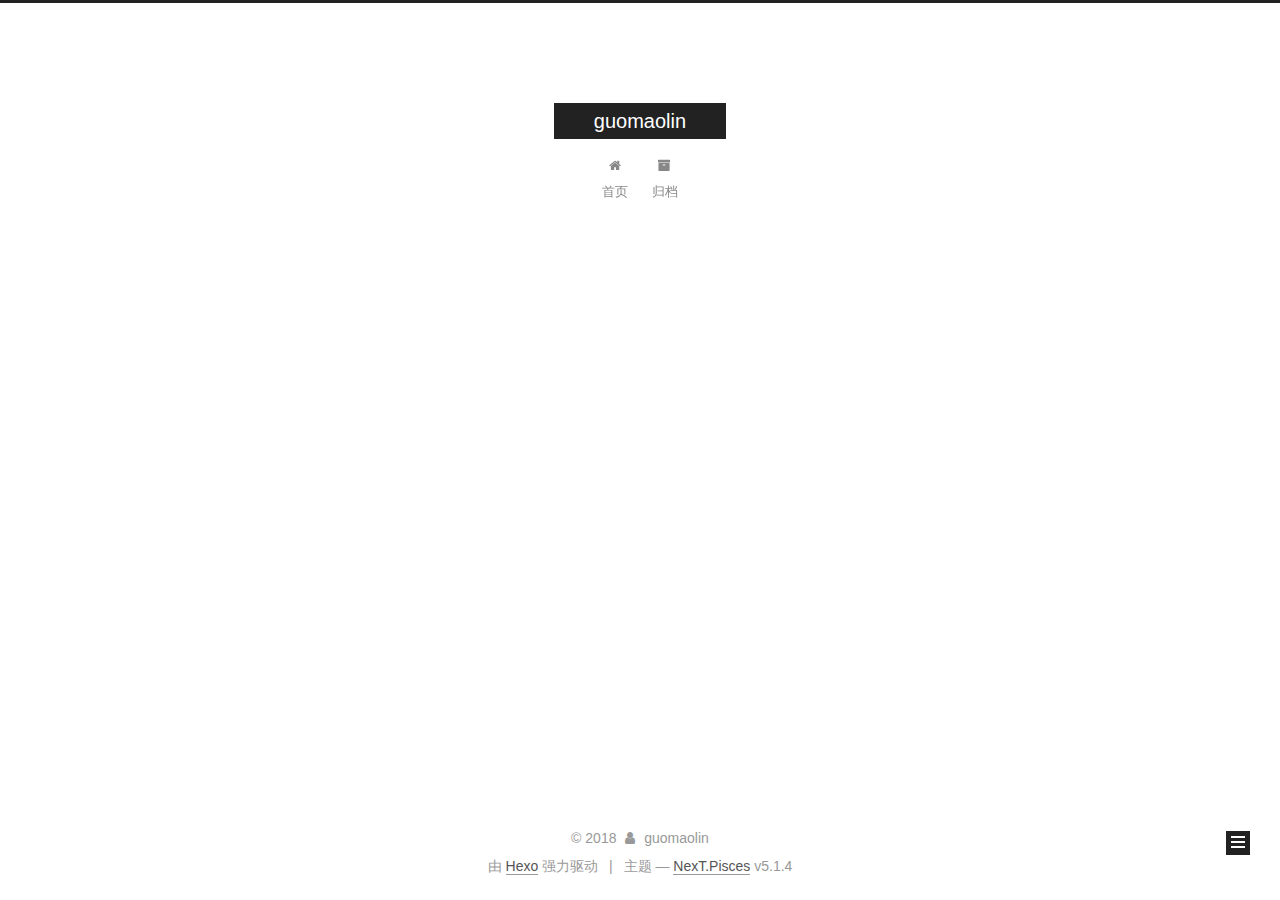
==== commit 1d8c2c87: "Site updated: 2018-07-28 23:49:18" ====
--- a/archives/index.html
+++ b/archives/index.html
@@ -5,7 +5,7 @@
   
 
 
-<html class="theme-next muse use-motion" lang="">
+<html class="theme-next pisces use-motion" lang="zh-Hans">
 <head>
   <meta charset="UTF-8"/>
 <meta http-equiv="X-UA-Compatible" content="IE=edge" />
@@ -79,13 +79,16 @@
 
 
 
+<meta name="description" content="人生就是一场修行，与天斗，与地斗，与人斗，与己斗。">
 <meta property="og:type" content="website">
-<meta property="og:title" content="Hexo">
+<meta property="og:title" content="guomaolin">
 <meta property="og:url" content="http://yoursite.com/archives/index.html">
-<meta property="og:site_name" content="Hexo">
-<meta property="og:locale" content="default">
+<meta property="og:site_name" content="guomaolin">
+<meta property="og:description" content="人生就是一场修行，与天斗，与地斗，与人斗，与己斗。">
+<meta property="og:locale" content="zh-Hans">
 <meta name="twitter:card" content="summary">
-<meta name="twitter:title" content="Hexo">
+<meta name="twitter:title" content="guomaolin">
+<meta name="twitter:description" content="人生就是一场修行，与天斗，与地斗，与人斗，与己斗。">
 
 
 
@@ -93,7 +96,7 @@
   var NexT = window.NexT || {};
   var CONFIG = {
     root: '/',
-    scheme: 'Muse',
+    scheme: 'Pisces',
     version: '5.1.4',
     sidebar: {"position":"left","display":"post","offset":12,"b2t":false,"scrollpercent":false,"onmobile":false},
     fancybox: true,
@@ -101,7 +104,7 @@
     motion: {"enable":true,"async":false,"transition":{"post_block":"fadeIn","post_header":"slideDownIn","post_body":"slideDownIn","coll_header":"slideLeftIn","sidebar":"slideUpIn"}},
     duoshuo: {
       userId: '0',
-      author: 'Author'
+      author: '博主'
     },
     algolia: {
       applicationID: '',
@@ -121,7 +124,7 @@
 
 
 
-  <title>Archive | Hexo</title>
+  <title>归档 | guomaolin</title>
   
 
 
@@ -133,7 +136,7 @@
 
 </head>
 
-<body itemscope itemtype="http://schema.org/WebPage" lang="default">
+<body itemscope itemtype="http://schema.org/WebPage" lang="zh-Hans">
 
   
   
@@ -151,7 +154,7 @@
     <div class="custom-logo-site-title">
       <a href="/"  class="brand" rel="start">
         <span class="logo-line-before"><i></i></span>
-        <span class="site-title">Hexo</span>
+        <span class="site-title">guomaolin</span>
         <span class="logo-line-after"><i></i></span>
       </a>
     </div>
@@ -181,7 +184,7 @@
             
               <i class="menu-item-icon fa fa-fw fa-home"></i> <br />
             
-            Home
+            首页
           </a>
         </li>
       
@@ -191,7 +194,7 @@
             
               <i class="menu-item-icon fa fa-fw fa-archive"></i> <br />
             
-            Archives
+            归档
           </a>
         </li>
       
@@ -227,7 +230,7 @@
         
           
         
-        Um..! 1 post. Keep on posting.
+        嗯..! 目前共计 2 篇日志。 继续努力。
       </span>
 
       
@@ -241,6 +244,43 @@
           <div class="collection-title">
             <h1 class="archive-year" id="archive-year-2018">2018</h1>
           </div>
+        
+        
+
+        
+
+  <article class="post post-type-normal" itemscope itemtype="http://schema.org/Article">
+    <header class="post-header">
+
+      <h2 class="post-title">
+        
+            <a class="post-title-link" href="/2018/07/28/博客测试/" itemprop="url">
+              
+                <span itemprop="name">博客测试</span>
+              
+            </a>
+        
+      </h2>
+
+      <div class="post-meta">
+        <time class="post-time" itemprop="dateCreated"
+              datetime="2018-07-28T23:43:07+08:00"
+              content="2018-07-28" >
+          07-28
+        </time>
+      </div>
+
+    </header>
+  </article>
+
+
+
+      
+
+        
+        
+        
+
         
         
 
@@ -314,8 +354,12 @@
         <div class="site-overview">
           <div class="site-author motion-element" itemprop="author" itemscope itemtype="http://schema.org/Person">
             
-              <p class="site-author-name" itemprop="name">John Doe</p>
-              <p class="site-description motion-element" itemprop="description"></p>
+              <img class="site-author-image" itemprop="image"
+                src="/images/head_icon.png"
+                alt="guomaolin" />
+            
+              <p class="site-author-name" itemprop="name">guomaolin</p>
+              <p class="site-description motion-element" itemprop="description">人生就是一场修行，与天斗，与地斗，与人斗，与己斗。</p>
           </div>
 
           <nav class="site-state motion-element">
@@ -325,8 +369,8 @@
               
                 <a href="/archives/">
               
-                  <span class="site-state-item-count">1</span>
-                  <span class="site-state-item-name">posts</span>
+                  <span class="site-state-item-count">2</span>
+                  <span class="site-state-item-name">日志</span>
                 </a>
               </div>
             
@@ -370,13 +414,13 @@
   <span class="with-love">
     <i class="fa fa-user"></i>
   </span>
-  <span class="author" itemprop="copyrightHolder">John Doe</span>
+  <span class="author" itemprop="copyrightHolder">guomaolin</span>
 
   
 </div>
 
 
-  <div class="powered-by">Powered by <a class="theme-link" target="_blank" href="https://hexo.io">Hexo</a></div>
+  <div class="powered-by">由 <a class="theme-link" target="_blank" href="https://hexo.io">Hexo</a> 强力驱动</div>
 
 
 
@@ -384,7 +428,7 @@
 
 
 
-  <div class="theme-info">Theme &mdash; <a class="theme-link" target="_blank" href="https://github.com/iissnan/hexo-theme-next">NexT.Muse</a> v5.1.4</div>
+  <div class="theme-info">主题 &mdash; <a class="theme-link" target="_blank" href="https://github.com/iissnan/hexo-theme-next">NexT.Pisces</a> v5.1.4</div>
 
 
 
@@ -484,6 +528,13 @@
   
   
 
+
+  <script type="text/javascript" src="/js/src/affix.js?v=5.1.4"></script>
+
+  <script type="text/javascript" src="/js/src/schemes/pisces.js?v=5.1.4"></script>
+
+
+
   
 
   
--- a/css/main.css
+++ b/css/main.css
@@ -1822,7 +1822,7 @@
   width: 4px;
   height: 4px;
   border-radius: 50%;
-  background: #635ed0;
+  background: #1ff;
 }
 .links-of-blogroll {
   font-size: 13px;
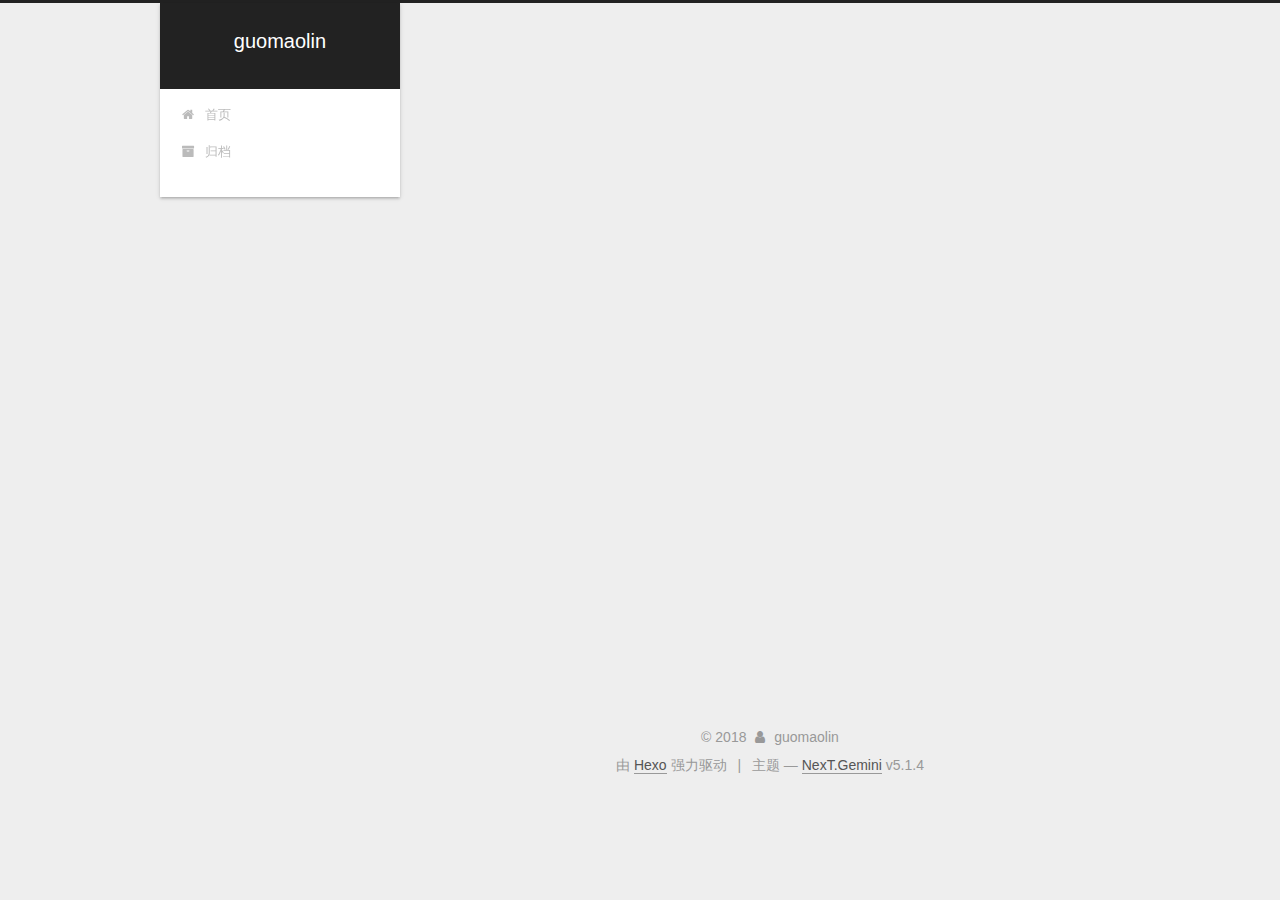
==== commit 6cd958a8: "Site updated: 2018-07-28 23:58:45" ====
--- a/archives/index.html
+++ b/archives/index.html
@@ -5,7 +5,7 @@
   
 
 
-<html class="theme-next pisces use-motion" lang="zh-Hans">
+<html class="theme-next gemini use-motion" lang="zh-Hans">
 <head>
   <meta charset="UTF-8"/>
 <meta http-equiv="X-UA-Compatible" content="IE=edge" />
@@ -96,7 +96,7 @@
   var NexT = window.NexT || {};
   var CONFIG = {
     root: '/',
-    scheme: 'Pisces',
+    scheme: 'Gemini',
     version: '5.1.4',
     sidebar: {"position":"left","display":"post","offset":12,"b2t":false,"scrollpercent":false,"onmobile":false},
     fancybox: true,
@@ -428,7 +428,7 @@
 
 
 
-  <div class="theme-info">主题 &mdash; <a class="theme-link" target="_blank" href="https://github.com/iissnan/hexo-theme-next">NexT.Pisces</a> v5.1.4</div>
+  <div class="theme-info">主题 &mdash; <a class="theme-link" target="_blank" href="https://github.com/iissnan/hexo-theme-next">NexT.Gemini</a> v5.1.4</div>
 
 
 
--- a/css/main.css
+++ b/css/main.css
@@ -189,7 +189,7 @@
   font-size: 14px;
   line-height: 2;
   color: #555;
-  background: #fff;
+  background: #eee;
 }
 @media (max-width: 767px) {
   body {
@@ -445,7 +445,7 @@
 .header-inner {
   margin: 0 auto;
   padding: 100px 0 70px;
-  width: 700px;
+  width: calc(100% - 252px);
 }
 @media (min-width: 1600px) {
   .container .header-inner {
@@ -457,7 +457,7 @@
 }
 .main-inner {
   margin: 0 auto;
-  width: 700px;
+  width: calc(100% - 252px);
 }
 @media (min-width: 1600px) {
   .container .main-inner {
@@ -474,7 +474,7 @@
 .footer-inner {
   box-sizing: border-box;
   margin: 20px auto;
-  width: 700px;
+  width: calc(100% - 252px);
 }
 @media (min-width: 1600px) {
   .container .footer-inner {
@@ -653,8 +653,8 @@
 @media (min-width: 992px) {
   .full-image.full-image.full-image.full-image {
     max-width: none;
-    width: 110%;
-    margin: 25px -5%;
+    width: 118%;
+    margin: 0 -9%;
   }
 }
 .blockquote-center,
@@ -940,11 +940,11 @@
   display: inline-block;
   padding: 0 20px;
   font-size: 14px;
-  color: #fff;
-  background: #222;
-  border: 2px solid #222;
+  color: #555;
+  background: #fff;
+  border: 2px solid #555;
   text-decoration: none;
-  border-radius: 0;
+  border-radius: 2px;
   transition-property: background-color;
   transition-duration: 0.2s;
   transition-timing-function: ease-in-out;
@@ -953,8 +953,8 @@
 }
 .btn:hover {
   border-color: #222;
-  color: #222;
-  background: #fff;
+  color: #fff;
+  background: #222;
 }
 .btn +.btn {
   margin: 0 0 8px 8px;
@@ -1066,7 +1066,7 @@
   width: 24px;
   background: #222;
   font-size: 12px;
-  opacity: 1;
+  opacity: 0.6;
   color: #fff;
   cursor: pointer;
   text-align: center;
@@ -1087,7 +1087,7 @@
   }
 }
 .back-to-top.back-to-top-on {
-  bottom: 19px;
+  bottom: 30px;
 }
 .header {
   background: transparent;
@@ -1136,7 +1136,7 @@
 .site-subtitle {
   margin-top: 10px;
   font-size: 13px;
-  color: #999;
+  color: #ddd;
 }
 .use-motion .brand {
   opacity: 0;
@@ -1209,7 +1209,8 @@
   transition-timing-function: ease-in-out;
   transition-delay: 0s;
 }
-.menu .menu-item a:hover {
+.menu .menu-item a:hover,
+.menu-item-active a {
   border-bottom-color: #222;
 }
 .menu .menu-item .fa {
@@ -1738,20 +1739,20 @@
   display: block;
   margin: 0 auto;
   padding: 2px;
-  max-width: 96px;
+  max-width: 120px;
   height: auto;
-  border: 2px solid #333;
+  border: 1px solid #eee;
 }
 .site-author-name {
-  margin: 5px 0 0;
+  margin: 0;
   text-align: center;
-  color: #f5f5f5;
-  font-weight: normal;
+  color: #222;
+  font-weight: 600;
 }
 .site-description {
-  margin-top: 5px;
+  margin-top: 0;
   text-align: center;
-  font-size: 14px;
+  font-size: 13px;
   color: #999;
 }
 .site-state {
@@ -1763,7 +1764,7 @@
 .site-state-item {
   display: inline-block;
   padding: 0 15px;
-  border-left: 1px solid #333;
+  border-left: 1px solid #eee;
 }
 .site-state-item:first-child {
   border-left: none;
@@ -1776,11 +1777,11 @@
   text-align: center;
   color: inherit;
   font-weight: 600;
-  font-size: 18px;
+  font-size: 16px;
 }
 .site-state-item-name {
   font-size: 13px;
-  color: inherit;
+  color: #999;
 }
 .feed-link {
   margin-top: 20px;
@@ -1822,7 +1823,7 @@
   width: 4px;
   height: 4px;
   border-radius: 50%;
-  background: #1ff;
+  background: #256e1f;
 }
 .links-of-blogroll {
   font-size: 13px;
@@ -1860,7 +1861,7 @@
   color: #555;
 }
 .sidebar-nav li:hover {
-  color: #f5f5f5;
+  color: #fc6423;
 }
 .page-post-detail .sidebar-nav-toc {
   padding: 0 5px;
@@ -1869,11 +1870,11 @@
   margin-left: 10px;
 }
 .sidebar-nav .sidebar-nav-active {
-  color: #87daff;
-  border-bottom-color: #87daff;
+  color: #fc6423;
+  border-bottom-color: #fc6423;
 }
 .sidebar-nav .sidebar-nav-active:hover {
-  color: #87daff;
+  color: #fc6423;
 }
 .sidebar-panel {
   display: none;
@@ -1906,12 +1907,12 @@
   transition-timing-function: ease-in-out;
   transition-delay: 0s;
   transition-property: all;
-  color: #999;
-  border-bottom-color: #555;
+  color: #666;
+  border-bottom-color: #ccc;
 }
 .post-toc ol a:hover {
-  color: #ccc;
-  border-bottom-color: #ccc;
+  color: #000;
+  border-bottom-color: #000;
 }
 .post-toc .nav-item {
   overflow: hidden;
@@ -1933,14 +1934,14 @@
   display: block;
 }
 .post-toc .nav .active > a {
-  color: #87daff;
-  border-bottom-color: #87daff;
+  color: #fc6423;
+  border-bottom-color: #fc6423;
 }
 .post-toc .nav .active-current > a {
-  color: #87daff;
+  color: #fc6423;
 }
 .post-toc .nav .active-current > a:hover {
-  color: #87daff;
+  color: #fc6423;
 }
 .footer {
   font-size: 14px;
@@ -2580,83 +2581,543 @@
   }
 }
 .page-post-detail .sidebar-toggle-line {
-  background: #87daff;
+  background: #fc6423;
 }
 .page-post-detail .comments {
   overflow: hidden;
 }
-@media (max-width: 767px) {
-  .header-inner,
-  .container .main-inner,
+.header {
+  position: relative;
+  margin: 0 auto;
+  width: 75%;
+}
+@media (min-width: 768px) and (max-width: 991px) {
+  .header {
+    width: auto;
+  }
+}
+@media (max-width: 767px) {
+  .header {
+    width: auto;
+  }
+}
+.header-inner {
+  position: absolute;
+  top: 0;
+  overflow: hidden;
+  padding: 0;
+  width: 240px;
+  background: #fff;
+  box-shadow: 0 2px 2px 0 rgba(0,0,0,0.12), 0 3px 1px -2px rgba(0,0,0,0.06), 0 1px 5px 0 rgba(0,0,0,0.12);
+  border-radius: initial;
+}
+@media (min-width: 1600px) {
+  .container .header-inner {
+    width: 240px;
+  }
+}
+@media (min-width: 768px) and (max-width: 991px) {
+  .header-inner {
+    position: relative;
+    width: auto;
+    border-radius: initial;
+  }
+}
+@media (max-width: 767px) {
+  .header-inner {
+    position: relative;
+    width: auto;
+    border-radius: initial;
+  }
+}
+.main:before,
+.main:after {
+  content: " ";
+  display: table;
+}
+.main:after {
+  clear: both;
+}
+@media (min-width: 768px) and (max-width: 991px) {
+  .main {
+    padding-bottom: 100px;
+  }
+}
+@media (max-width: 767px) {
+  .main {
+    padding-bottom: 100px;
+  }
+}
+.container .main-inner {
+  width: 75%;
+}
+@media (min-width: 768px) and (max-width: 991px) {
+  .container .main-inner {
+    width: auto;
+  }
+}
+@media (max-width: 767px) {
+  .container .main-inner {
+    width: auto;
+  }
+}
+.content-wrap {
+  float: right;
+  box-sizing: border-box;
+  padding: 40px;
+  width: calc(100% - 252px);
+  background: #fff;
+  min-height: 700px;
+  box-shadow: 0 2px 2px 0 rgba(0,0,0,0.12), 0 3px 1px -2px rgba(0,0,0,0.06), 0 1px 5px 0 rgba(0,0,0,0.12);
+  border-radius: initial;
+}
+@media (min-width: 768px) and (max-width: 991px) {
+  .content-wrap {
+    width: 100%;
+    padding: 20px;
+    border-radius: initial;
+  }
+}
+@media (max-width: 767px) {
+  .content-wrap {
+    width: 100%;
+    padding: 20px;
+    min-height: auto;
+    border-radius: initial;
+  }
+}
+.sidebar {
+  position: static;
+  float: left;
+  margin-top: 300px;
+  width: 240px;
+  background: #eee;
+  box-shadow: none;
+}
+@media (min-width: 768px) and (max-width: 991px) {
+  .sidebar {
+    display: none;
+  }
+}
+@media (max-width: 767px) {
+  .sidebar {
+    display: none;
+  }
+}
+.sidebar-toggle {
+  display: none;
+}
+.footer-inner {
+  width: 75%;
+  padding-left: 260px;
+}
+@media (min-width: 768px) and (max-width: 991px) {
   .footer-inner {
     width: auto;
-  }
-}
-embed {
-  display: block;
-  margin: 0px auto 25px auto;
-}
-.custom-logo .site-meta-headline {
-  text-align: center;
-}
-.custom-logo .brand {
+    padding-left: 0 !important;
+    padding-right: 0 !important;
+  }
+}
+@media (max-width: 767px) {
+  .footer-inner {
+    width: auto;
+    padding-left: 0 !important;
+    padding-right: 0 !important;
+  }
+}
+.sidebar-position-right .header-inner {
+  right: 0;
+}
+.sidebar-position-right .content-wrap {
+  float: left;
+}
+.sidebar-position-right .sidebar {
+  float: right;
+}
+.sidebar-position-right .footer-inner {
+  padding-left: 0;
+  padding-right: 260px;
+}
+.site-brand-wrapper {
+  position: relative;
+}
+.site-meta {
+  padding: 20px 0;
+  color: #fff;
+  background: #222;
+}
+@media (min-width: 768px) and (max-width: 991px) {
+  .site-meta {
+    box-shadow: 0 0 16px rgba(0,0,0,0.5);
+  }
+}
+@media (max-width: 767px) {
+  .site-meta {
+    box-shadow: 0 0 16px rgba(0,0,0,0.5);
+  }
+}
+.brand {
+  padding: 0;
   background: none;
 }
-.custom-logo .site-title {
-  margin: 10px auto 0;
-  font-size: 24px;
-  color: #222;
-}
-.custom-logo .site-title a {
-  border: none;
-}
-.custom-logo-image {
-  margin: 0 auto;
-  padding: 5px;
-  max-width: 150px;
-  background: #fff;
-}
-@media (max-width: 767px) {
-  .site-nav {
-    position: absolute;
-    left: 0;
-    top: 52px;
-    margin: 0;
-    width: 100%;
-    padding: 0;
-    background: #fff;
-    border-bottom: 1px solid #ddd;
-    z-index: 1030;
-  }
-}
-@media (max-width: 767px) {
-  .menu {
-    text-align: left;
-  }
-}
-@media (max-width: 767px) {
-  .menu .menu-item {
-    display: block;
-    margin: 0 10px;
-    vertical-align: top;
-  }
-}
-@media (max-width: 767px) {
-  .menu .menu-item br {
-    display: none;
-  }
-}
-@media (max-width: 767px) {
-  .menu .menu-item a {
-    padding: 5px 10px;
-  }
-}
-.menu .menu-item .fa {
-  margin-right: 0;
+.brand:hover {
+  color: #fff;
+}
+.site-subtitle {
+  margin: 10px 10px 0;
+  font-weight: initial;
 }
 .site-search form {
   display: none;
 }
+.site-nav {
+  border-top: none;
+}
+@media (min-width: 768px) and (max-width: 991px) {
+  .site-nav {
+    display: none !important;
+  }
+}
+@media (min-width: 768px) and (max-width: 991px) {
+  .site-nav-on {
+    display: block !important;
+  }
+}
+.menu .menu-item {
+  display: block;
+  margin: 0;
+}
+.menu .menu-item a {
+  position: relative;
+  box-sizing: border-box;
+  padding: 5px 20px;
+  text-align: left;
+  line-height: inherit;
+  transition-property: background-color;
+  transition-duration: 0.2s;
+  transition-timing-function: ease-in-out;
+  transition-delay: 0s;
+}
+.menu .menu-item a:hover,
+.menu-item-active a {
+  background: #f9f9f9;
+  border-bottom-color: #fff;
+}
+.menu .menu-item br {
+  display: none;
+}
+.menu-item-active a:after {
+  content: " ";
+  position: absolute;
+  top: 50%;
+  margin-top: -3px;
+  right: 15px;
+  width: 6px;
+  height: 6px;
+  border-radius: 50%;
+  background-color: #bbb;
+}
+.btn-bar {
+  background-color: #fff;
+}
+.site-nav-toggle {
+  left: 20px;
+  top: 50%;
+  -webkit-transform: translateY(-50%);
+  -webkit-transform: translateY(-50%);
+  -moz-transform: translateY(-50%);
+  -ms-transform: translateY(-50%);
+  -o-transform: translateY(-50%);
+  transform: translateY(-50%);
+}
+@media (min-width: 768px) and (max-width: 991px) {
+  .site-nav-toggle {
+    display: block;
+  }
+}
+.use-motion .sidebar .motion-element {
+  opacity: 1;
+}
+.sidebar {
+  margin-left: -100%;
+  right: auto;
+  bottom: auto;
+  -webkit-transform: none;
+}
+.sidebar-inner {
+  box-sizing: border-box;
+  width: 240px;
+  color: #555;
+  background: #fff;
+  box-shadow: 0 2px 2px 0 rgba(0,0,0,0.12), 0 3px 1px -2px rgba(0,0,0,0.06), 0 1px 5px 0 rgba(0,0,0,0.12), 0 -1px 0.5px 0 rgba(0,0,0,0.09);
+  border-radius: initial;
+  opacity: 0;
+}
+.sidebar-inner.affix {
+  position: fixed;
+  top: 12px;
+}
+.sidebar-inner.affix-bottom {
+  position: absolute;
+}
+.site-overview {
+  text-align: left;
+}
+.site-author:before,
+.site-author:after {
+  content: " ";
+  display: table;
+}
+.site-author:after {
+  clear: both;
+}
+.sidebar a {
+  color: #555;
+}
+.sidebar a:hover {
+  color: #222;
+}
+.site-state-item {
+  padding: 0 10px;
+}
+.links-of-author-item a:before {
+  display: none;
+}
+.links-of-author-item a {
+  border-bottom: none;
+  text-decoration: underline;
+}
+.feed-link {
+  border-top: 1px dotted #ccc;
+  border-bottom: 1px dotted #ccc;
+  text-align: center;
+}
+.feed-link a {
+  display: block;
+  color: #fc6423;
+  border: none;
+}
+.feed-link a:hover {
+  background: none;
+  color: #e34603;
+}
+.feed-link a:hover i {
+  color: #e34603;
+}
+.links-of-author {
+  display: flex;
+  flex-wrap: wrap;
+  justify-content: center;
+}
+.links-of-author-item {
+  margin: 5px 0 0;
+  width: 50%;
+}
+.links-of-author-item a {
+  max-width: 216px;
+  box-sizing: border-box;
+  display: inline-block;
+  margin-right: 0;
+  margin-bottom: 0;
+  padding: 0 5px;
+  overflow: hidden;
+  white-space: nowrap;
+  text-overflow: ellipsis;
+}
+.links-of-author-item a {
+  display: block;
+  text-decoration: none;
+}
+.links-of-author-item a:hover {
+  border-radius: 4px;
+  background: #eee;
+}
+.links-of-author-item .fa {
+  margin-right: 2px;
+  font-size: 16px;
+}
+.links-of-author-item .fa-globe {
+  font-size: 15px;
+}
+.links-of-blogroll {
+  text-align: center;
+  margin-top: 20px;
+  padding: 3px 0 0;
+  border-top: 1px dotted #ccc;
+}
+.links-of-blogroll-title {
+  margin-top: 0;
+}
+.links-of-blogroll-item {
+  padding: 0;
+}
+.links-of-blogroll-inline:before,
+.links-of-blogroll-inline:after {
+  content: " ";
+  display: table;
+}
+.links-of-blogroll-inline:after {
+  clear: both;
+}
 .links-of-blogroll-inline .links-of-blogroll-item {
-  display: inline-block;
-}
+  margin: 5px 0 0;
+  width: 50%;
+  display: inline-block;
+  width: unset;
+}
+.links-of-blogroll-inline .links-of-blogroll-item a {
+  max-width: 216px;
+  box-sizing: border-box;
+  display: inline-block;
+  margin-right: 0;
+  margin-bottom: 0;
+  padding: 0 5px;
+  overflow: hidden;
+  white-space: nowrap;
+  text-overflow: ellipsis;
+}
+.content-wrap {
+  padding: initial;
+  background: initial;
+  box-shadow: initial;
+  border-radius: initial;
+}
+.post-block {
+  padding: 40px;
+  background: #fff;
+  box-shadow: 0 2px 2px 0 rgba(0,0,0,0.12), 0 3px 1px -2px rgba(0,0,0,0.06), 0 1px 5px 0 rgba(0,0,0,0.12);
+  border-radius: initial;
+}
+#posts > article + article .post-block {
+  margin-top: 12px;
+  box-shadow: 0 2px 2px 0 rgba(0,0,0,0.12), 0 3px 1px -2px rgba(0,0,0,0.06), 0 1px 5px 0 rgba(0,0,0,0.12), 0 -1px 0.5px 0 rgba(0,0,0,0.09);
+  border-radius: initial;
+}
+.comments {
+  padding: 40px;
+  margin: initial;
+  margin-top: 12px;
+  background: #fff;
+  box-shadow: 0 2px 2px 0 rgba(0,0,0,0.12), 0 3px 1px -2px rgba(0,0,0,0.06), 0 1px 5px 0 rgba(0,0,0,0.12), 0 -1px 0.5px 0 rgba(0,0,0,0.09);
+  border-radius: initial;
+}
+.posts-expand {
+  padding-top: initial;
+}
+.post-nav-divider {
+  width: 4%;
+}
+.post-nav-item {
+  width: 48%;
+}
+.post-eof,
+.post-spread {
+  display: none !important;
+}
+.pagination {
+  margin: 12px 0 0;
+  border-top: initial;
+  background: #fff;
+  box-shadow: 0 2px 2px 0 rgba(0,0,0,0.12), 0 3px 1px -2px rgba(0,0,0,0.06), 0 1px 5px 0 rgba(0,0,0,0.12), 0 -1px 0.5px 0 rgba(0,0,0,0.09);
+  border-radius: initial;
+  padding: 10px 0 10px;
+}
+.pagination .prev,
+.pagination .next,
+.pagination .page-number {
+  margin-bottom: initial;
+  top: initial;
+}
+.main {
+  padding-bottom: initial;
+}
+.footer {
+  bottom: auto;
+}
+.post-header h1,
+.post-header h2 {
+  margin: initial;
+}
+.posts-expand .post-title-link {
+  line-height: inherit;
+}
+.posts-expand .post-title {
+  font-size: 1.7em;
+}
+.post-body h1 {
+  font-size: 1.6em;
+  border-bottom: 1px solid #eee;
+}
+.post-body h2 {
+  font-size: 1.45em;
+  border-bottom: 1px solid #eee;
+}
+.post-body h3 {
+  font-size: 1.3em;
+  border-bottom: 1px dotted #eee;
+}
+.post-body h4 {
+  font-size: 1.2em;
+}
+.post-body h5 {
+  font-size: 1.07em;
+}
+.post-body h6 {
+  font-size: 1.03em;
+}
+@media (min-width: 768px) and (max-width: 991px) {
+  .content-wrap {
+    padding: 10px;
+  }
+  .posts-expand {
+    margin: initial;
+  }
+  .posts-expand .post-button {
+    margin-top: 20px;
+  }
+  .post-block {
+    padding: 20px;
+    box-shadow: 0 2px 2px 0 rgba(0,0,0,0.12), 0 3px 1px -2px rgba(0,0,0,0.06), 0 1px 5px 0 rgba(0,0,0,0.12), 0 -1px 0.5px 0 rgba(0,0,0,0.09);
+    border-radius: initial;
+  }
+  #posts > article + article .post-block {
+    margin-top: 10px;
+  }
+  .comments {
+    margin-top: 10px;
+    padding: 10px 20px;
+  }
+  .pagination {
+    margin: 10px 0 0;
+  }
+}
+@media (max-width: 767px) {
+  .content-wrap {
+    padding: 8px;
+  }
+  .posts-expand {
+    margin: initial;
+  }
+  .posts-expand .post-button {
+    margin-top: 12px;
+  }
+  .posts-expand img {
+    padding: initial !important;
+  }
+  .post-block {
+    padding: 12px;
+    min-height: auto;
+    box-shadow: 0 2px 2px 0 rgba(0,0,0,0.12), 0 3px 1px -2px rgba(0,0,0,0.06), 0 1px 5px 0 rgba(0,0,0,0.12), 0 -1px 0.5px 0 rgba(0,0,0,0.09);
+    border-radius: initial;
+  }
+  #posts > article + article .post-block {
+    margin-top: 8px;
+  }
+  .comments {
+    margin-top: 8px;
+    padding: 0 12px;
+  }
+  .pagination {
+    margin: 8px 0 0;
+  }
+}
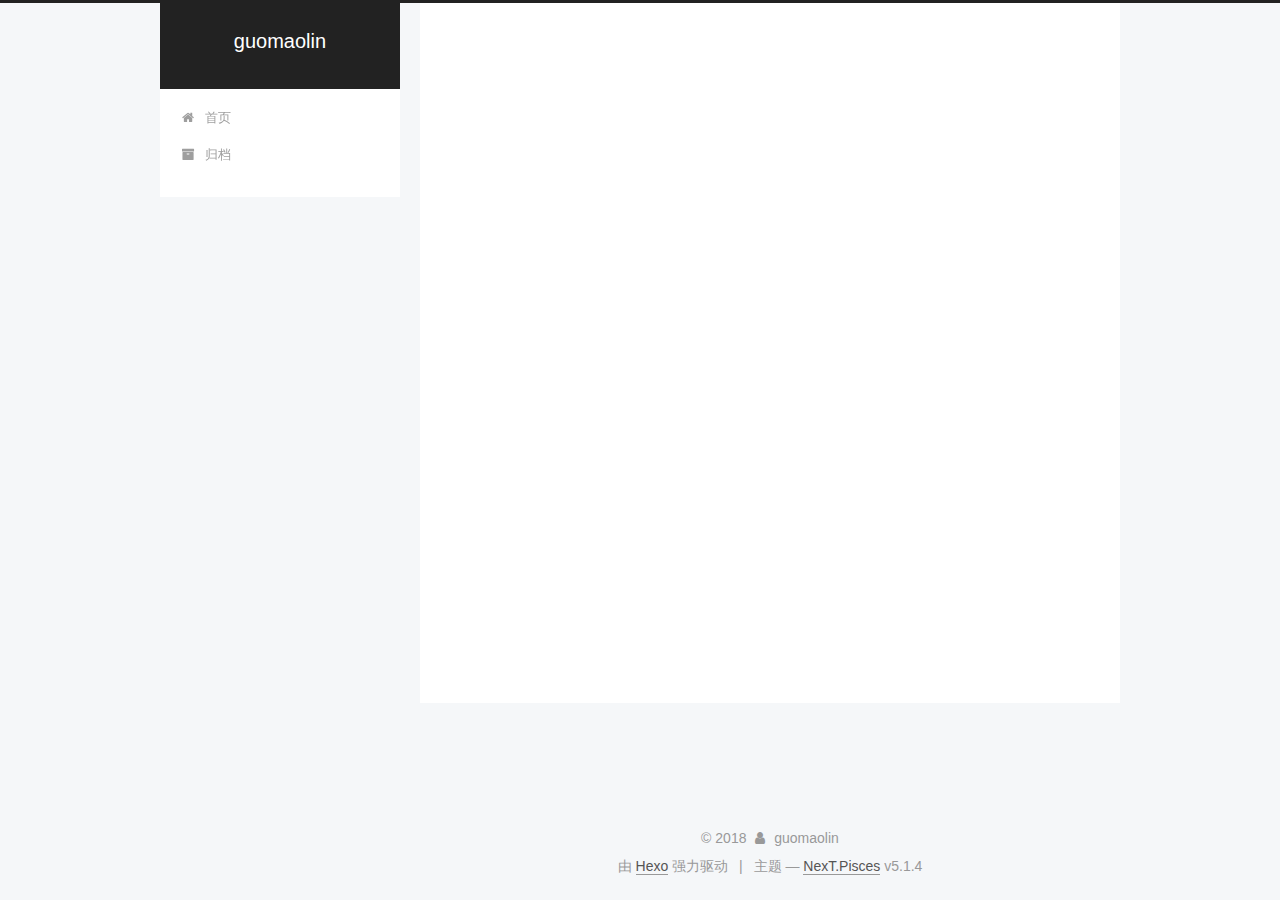
==== commit c24b5ee1: "Site updated: 2018-07-29 00:09:51" ====
--- a/archives/index.html
+++ b/archives/index.html
@@ -5,7 +5,7 @@
   
 
 
-<html class="theme-next gemini use-motion" lang="zh-Hans">
+<html class="theme-next pisces use-motion" lang="zh-Hans">
 <head>
   <meta charset="UTF-8"/>
 <meta http-equiv="X-UA-Compatible" content="IE=edge" />
@@ -96,7 +96,7 @@
   var NexT = window.NexT || {};
   var CONFIG = {
     root: '/',
-    scheme: 'Gemini',
+    scheme: 'Pisces',
     version: '5.1.4',
     sidebar: {"position":"left","display":"post","offset":12,"b2t":false,"scrollpercent":false,"onmobile":false},
     fancybox: true,
@@ -428,7 +428,7 @@
 
 
 
-  <div class="theme-info">主题 &mdash; <a class="theme-link" target="_blank" href="https://github.com/iissnan/hexo-theme-next">NexT.Gemini</a> v5.1.4</div>
+  <div class="theme-info">主题 &mdash; <a class="theme-link" target="_blank" href="https://github.com/iissnan/hexo-theme-next">NexT.Pisces</a> v5.1.4</div>
 
 
 
--- a/css/main.css
+++ b/css/main.css
@@ -189,7 +189,7 @@
   font-size: 14px;
   line-height: 2;
   color: #555;
-  background: #eee;
+  background: #f5f7f9;
 }
 @media (max-width: 767px) {
   body {
@@ -445,7 +445,7 @@
 .header-inner {
   margin: 0 auto;
   padding: 100px 0 70px;
-  width: calc(100% - 252px);
+  width: 700px;
 }
 @media (min-width: 1600px) {
   .container .header-inner {
@@ -457,7 +457,7 @@
 }
 .main-inner {
   margin: 0 auto;
-  width: calc(100% - 252px);
+  width: 700px;
 }
 @media (min-width: 1600px) {
   .container .main-inner {
@@ -474,7 +474,7 @@
 .footer-inner {
   box-sizing: border-box;
   margin: 20px auto;
-  width: calc(100% - 252px);
+  width: 700px;
 }
 @media (min-width: 1600px) {
   .container .footer-inner {
@@ -1823,7 +1823,7 @@
   width: 4px;
   height: 4px;
   border-radius: 50%;
-  background: #256e1f;
+  background: #ff2416;
 }
 .links-of-blogroll {
   font-size: 13px;
@@ -2346,6 +2346,16 @@
   transform: translate(-50%, -50%);
   color: #ccc;
 }
+@media (min-width: 768px) and (max-width: 991px) {
+  .busuanzi-count {
+    width: auto;
+  }
+}
+@media (max-width: 767px) {
+  .busuanzi-count {
+    width: auto;
+  }
+}
 .site-uv,
 .site-pv,
 .page-pv {
@@ -2589,7 +2599,7 @@
 .header {
   position: relative;
   margin: 0 auto;
-  width: 75%;
+  width: 960px;
 }
 @media (min-width: 768px) and (max-width: 991px) {
   .header {
@@ -2608,7 +2618,7 @@
   padding: 0;
   width: 240px;
   background: #fff;
-  box-shadow: 0 2px 2px 0 rgba(0,0,0,0.12), 0 3px 1px -2px rgba(0,0,0,0.06), 0 1px 5px 0 rgba(0,0,0,0.12);
+  box-shadow: initial;
   border-radius: initial;
 }
 @media (min-width: 1600px) {
@@ -2649,7 +2659,7 @@
   }
 }
 .container .main-inner {
-  width: 75%;
+  width: 960px;
 }
 @media (min-width: 768px) and (max-width: 991px) {
   .container .main-inner {
@@ -2665,10 +2675,10 @@
   float: right;
   box-sizing: border-box;
   padding: 40px;
-  width: calc(100% - 252px);
+  width: 700px;
   background: #fff;
   min-height: 700px;
-  box-shadow: 0 2px 2px 0 rgba(0,0,0,0.12), 0 3px 1px -2px rgba(0,0,0,0.06), 0 1px 5px 0 rgba(0,0,0,0.12);
+  box-shadow: initial;
   border-radius: initial;
 }
 @media (min-width: 768px) and (max-width: 991px) {
@@ -2691,7 +2701,7 @@
   float: left;
   margin-top: 300px;
   width: 240px;
-  background: #eee;
+  background: #f5f7f9;
   box-shadow: none;
 }
 @media (min-width: 768px) and (max-width: 991px) {
@@ -2708,7 +2718,7 @@
   display: none;
 }
 .footer-inner {
-  width: 75%;
+  width: 960px;
   padding-left: 260px;
 }
 @media (min-width: 768px) and (max-width: 991px) {
@@ -2849,7 +2859,7 @@
   width: 240px;
   color: #555;
   background: #fff;
-  box-shadow: 0 2px 2px 0 rgba(0,0,0,0.12), 0 3px 1px -2px rgba(0,0,0,0.06), 0 1px 5px 0 rgba(0,0,0,0.12), 0 -1px 0.5px 0 rgba(0,0,0,0.09);
+  box-shadow: initial;
   border-radius: initial;
   opacity: 0;
 }
@@ -2976,148 +2986,8 @@
   white-space: nowrap;
   text-overflow: ellipsis;
 }
-.content-wrap {
-  padding: initial;
-  background: initial;
-  box-shadow: initial;
-  border-radius: initial;
-}
-.post-block {
-  padding: 40px;
-  background: #fff;
-  box-shadow: 0 2px 2px 0 rgba(0,0,0,0.12), 0 3px 1px -2px rgba(0,0,0,0.06), 0 1px 5px 0 rgba(0,0,0,0.12);
-  border-radius: initial;
-}
-#posts > article + article .post-block {
-  margin-top: 12px;
-  box-shadow: 0 2px 2px 0 rgba(0,0,0,0.12), 0 3px 1px -2px rgba(0,0,0,0.06), 0 1px 5px 0 rgba(0,0,0,0.12), 0 -1px 0.5px 0 rgba(0,0,0,0.09);
-  border-radius: initial;
-}
-.comments {
-  padding: 40px;
-  margin: initial;
-  margin-top: 12px;
-  background: #fff;
-  box-shadow: 0 2px 2px 0 rgba(0,0,0,0.12), 0 3px 1px -2px rgba(0,0,0,0.06), 0 1px 5px 0 rgba(0,0,0,0.12), 0 -1px 0.5px 0 rgba(0,0,0,0.09);
-  border-radius: initial;
-}
-.posts-expand {
-  padding-top: initial;
-}
-.post-nav-divider {
-  width: 4%;
-}
-.post-nav-item {
-  width: 48%;
-}
-.post-eof,
-.post-spread {
-  display: none !important;
-}
-.pagination {
-  margin: 12px 0 0;
-  border-top: initial;
-  background: #fff;
-  box-shadow: 0 2px 2px 0 rgba(0,0,0,0.12), 0 3px 1px -2px rgba(0,0,0,0.06), 0 1px 5px 0 rgba(0,0,0,0.12), 0 -1px 0.5px 0 rgba(0,0,0,0.09);
-  border-radius: initial;
-  padding: 10px 0 10px;
-}
-.pagination .prev,
-.pagination .next,
-.pagination .page-number {
-  margin-bottom: initial;
-  top: initial;
-}
-.main {
-  padding-bottom: initial;
-}
-.footer {
-  bottom: auto;
-}
-.post-header h1,
-.post-header h2 {
-  margin: initial;
-}
-.posts-expand .post-title-link {
-  line-height: inherit;
-}
-.posts-expand .post-title {
-  font-size: 1.7em;
-}
-.post-body h1 {
-  font-size: 1.6em;
-  border-bottom: 1px solid #eee;
-}
-.post-body h2 {
-  font-size: 1.45em;
-  border-bottom: 1px solid #eee;
-}
-.post-body h3 {
-  font-size: 1.3em;
-  border-bottom: 1px dotted #eee;
-}
-.post-body h4 {
-  font-size: 1.2em;
-}
-.post-body h5 {
-  font-size: 1.07em;
-}
-.post-body h6 {
-  font-size: 1.03em;
-}
-@media (min-width: 768px) and (max-width: 991px) {
-  .content-wrap {
-    padding: 10px;
-  }
-  .posts-expand {
-    margin: initial;
-  }
-  .posts-expand .post-button {
-    margin-top: 20px;
-  }
-  .post-block {
-    padding: 20px;
-    box-shadow: 0 2px 2px 0 rgba(0,0,0,0.12), 0 3px 1px -2px rgba(0,0,0,0.06), 0 1px 5px 0 rgba(0,0,0,0.12), 0 -1px 0.5px 0 rgba(0,0,0,0.09);
-    border-radius: initial;
-  }
-  #posts > article + article .post-block {
-    margin-top: 10px;
-  }
-  .comments {
-    margin-top: 10px;
-    padding: 10px 20px;
-  }
-  .pagination {
-    margin: 10px 0 0;
-  }
-}
-@media (max-width: 767px) {
-  .content-wrap {
-    padding: 8px;
-  }
-  .posts-expand {
-    margin: initial;
-  }
-  .posts-expand .post-button {
-    margin-top: 12px;
-  }
-  .posts-expand img {
-    padding: initial !important;
-  }
-  .post-block {
-    padding: 12px;
-    min-height: auto;
-    box-shadow: 0 2px 2px 0 rgba(0,0,0,0.12), 0 3px 1px -2px rgba(0,0,0,0.06), 0 1px 5px 0 rgba(0,0,0,0.12), 0 -1px 0.5px 0 rgba(0,0,0,0.09);
-    border-radius: initial;
-  }
-  #posts > article + article .post-block {
-    margin-top: 8px;
-  }
-  .comments {
-    margin-top: 8px;
-    padding: 0 12px;
-  }
-  .pagination {
-    margin: 8px 0 0;
-  }
-}
+@media (max-width: 767px) {
+  .post-body {
+    text-align: justify;
+  }
+}
